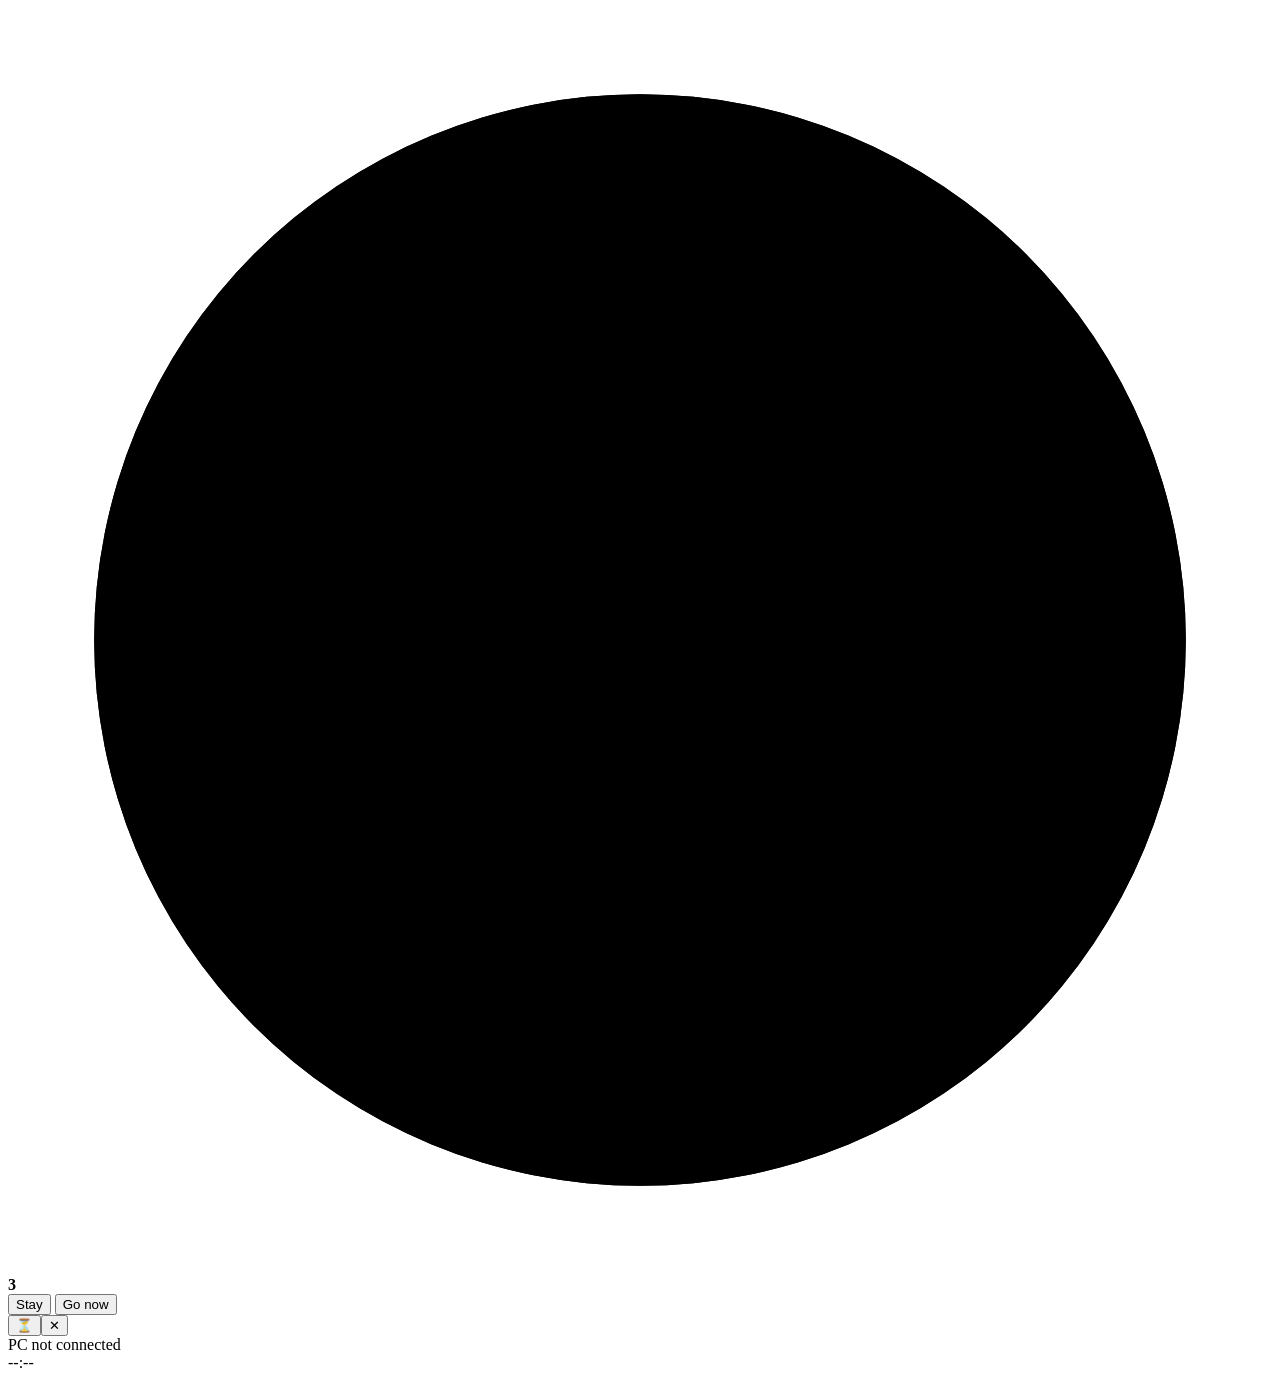
==== android/app/src/main/assets/www/index.html @ 737f58dc "Add Control Deck widgets and integrations for 0.8.0" ====
<!doctype html>
<html lang="en">
<head>
<meta charset="utf-8">
<meta name="viewport" content="width=device-width, initial-scale=1, maximum-scale=1, user-scalable=no, viewport-fit=cover">
<title>PhoneBox</title>
<link rel="stylesheet" href="style.css">
<link rel="stylesheet" href="controls.css">
</head>
<body>
<!-- Pages and widgets are built by main.js and widgets/*.js from the layout designed in the agent's settings page. -->
<div id="pager"></div>

<nav id="dots" title="All pages"></nav>
<div id="ptitle"></div>

<div id="overview" hidden>
  <div class="ov-head">All pages <small>tap one to jump · volume keys flip pages · long-press a page to come back here</small><span id="ovPcs"></span><button class="ov-pc" id="ovRules" hidden></button></div>
  <div id="ovGrid"></div>
</div>

<div class="p-sheet" id="pSheet" hidden>
  <div class="ps-head">
    <div class="p-ico" id="psIco"></div>
    <div class="ps-title"><b id="psTitle"></b><small id="psSub"></small></div>
    <button class="ps-btn danger" id="psAll">End all</button>
    <button class="ps-btn" id="psClose" aria-label="Close">✕</button>
  </div>
  <div class="ps-list" id="psList"></div>
</div>

<div id="approval" hidden>
  <div class="ap-card">
    <div class="ap-head"><span class="ap-logo">✳</span><span id="apSource">Claude Code</span><span class="ap-sep">·</span><span id="apProject"></span><span class="ap-count" id="apCount"></span></div>
    <div class="ap-tool" id="apTool"></div>
    <div class="ap-desc" id="apDesc"></div>
    <pre class="ap-detail" id="apDetail"></pre>
    <div class="ap-foot">
      <span class="ap-time" id="apTime"></span>
      <button class="ap-btn deny" id="apDeny">Deny</button>
      <button class="ap-btn allow" id="apAllow">Allow</button>
      <button class="ap-btn allow" id="apSkip" hidden>Got it</button>
    </div>
  </div>
</div>

<!-- calm page switching: countdown before a rule (or the idle return) changes the page, and a chip while it waits -->
<div id="navCard" role="status">
  <div class="nv-ring"><svg viewBox="0 0 44 44"><circle cx="22" cy="22" r="19"/><circle id="nvRing" cx="22" cy="22" r="19" pathLength="100"/></svg><b id="nvNum">3</b></div>
  <div class="nv-text"><b id="nvName"></b><span id="nvLine"></span><small id="nvDetail"></small></div>
  <button class="nv-btn" id="nvStay">Stay</button>
  <button class="nv-btn go" id="nvGo">Go now</button>
</div>
<div id="navChip"><button id="ncGo"><span>⏳</span><b id="ncText"></b><small id="ncWhy"></small></button><button id="ncX" aria-label="Dismiss">✕</button></div>

<div class="toast" id="toast"></div>
<div id="offline">PC not connected</div>
<div id="night"><div id="nClock">--:--</div><div id="nDate"></div></div>

<script type="module" src="main.js"></script>
</body>
</html>
---- android/app/src/main/assets/www/controls.css ----
.control-deck{gap:8px;min-width:0;overflow:hidden}.deck-list{display:flex;flex-direction:column;gap:8px;min-height:0;overflow:auto;flex:1}.deck-channel{background:#ffffff08;border:1px solid #ffffff12;border-radius:9px;padding:8px;display:flex;flex-direction:column;gap:6px;min-width:0}.deck-channel-name{font-size:13px;font-weight:650;white-space:nowrap;overflow:hidden;text-overflow:ellipsis}.deck-channel-foot,.deck-toolbar{display:flex;gap:6px;align-items:center;justify-content:space-between}.deck-value{font-variant-numeric:tabular-nums;font-size:20px;font-weight:700}.deck-button,.deck-hold{color:inherit;background:#ffffff0d;border:1px solid #ffffff20;border-radius:9px;padding:9px 10px;min-height:38px;font:inherit;cursor:pointer;touch-action:manipulation}.deck-button:active,.deck-hold.held{background:var(--accent,#60a5fa);color:#111827}.deck-button.selected,.deck-button[aria-pressed=true]{border-color:var(--accent,#60a5fa);background:#60a5fa25}.deck-button:disabled,.deck-hold:disabled{opacity:.4;cursor:default}.deck-slider{width:100%;min-width:0;accent-color:var(--accent,#60a5fa);height:25px;touch-action:pan-y}.deck-meter{height:5px;background:#ffffff10;border-radius:5px;overflow:hidden}.deck-meter i{display:block;width:100%;height:100%;background:linear-gradient(90deg,#34d399,#facc15 75%,#fb7185);transform-origin:left;transition:transform .15s linear}.deck-muted .deck-meter i{opacity:.25}.deck-actions{display:grid;grid-template-columns:repeat(auto-fit,minmax(94px,1fr));gap:7px;min-height:0;overflow:auto;flex:1}.deck-actions>.deck-button{display:flex;flex-direction:column;justify-content:center;align-items:center;gap:5px;min-height:64px}.deck-actions small{opacity:.6;font-size:11px}.deck-caption,.deck-empty{font-size:12px;line-height:1.5;color:var(--muted,#94a3b8)}.deck-empty{padding:12px;text-align:center;margin:auto}.deck-track{font-weight:700;font-size:clamp(15px,2.5vw,24px);overflow:hidden;text-overflow:ellipsis;white-space:nowrap}.deck-task{display:flex;flex-direction:column;gap:4px}.deck-task .deck-button:first-child{flex:1}.deck-hold{flex:1;min-height:46px;font-weight:700;user-select:none;-webkit-user-select:none;touch-action:none}.deck-offline{opacity:.6}.deck-offline::after{content:'Computer connection unavailable';font-size:11px;color:#fbbf24}.deck-vertical{display:grid;grid-template-columns:repeat(auto-fit,minmax(85px,1fr))}.deck-vertical .deck-channel{align-items:center}.deck-vertical .deck-slider{writing-mode:vertical-lr;direction:rtl;flex:1;height:100px;min-height:60px;width:28px}.deck-channel label{display:flex;align-items:center;gap:5px}.deck-channel label .deck-value{font-size:13px}

.deck-power-grid{display:flex;gap:8px;min-height:0}.deck-power-item{flex:1;min-width:0}.deck-overdue{color:var(--red,#ef4444)}
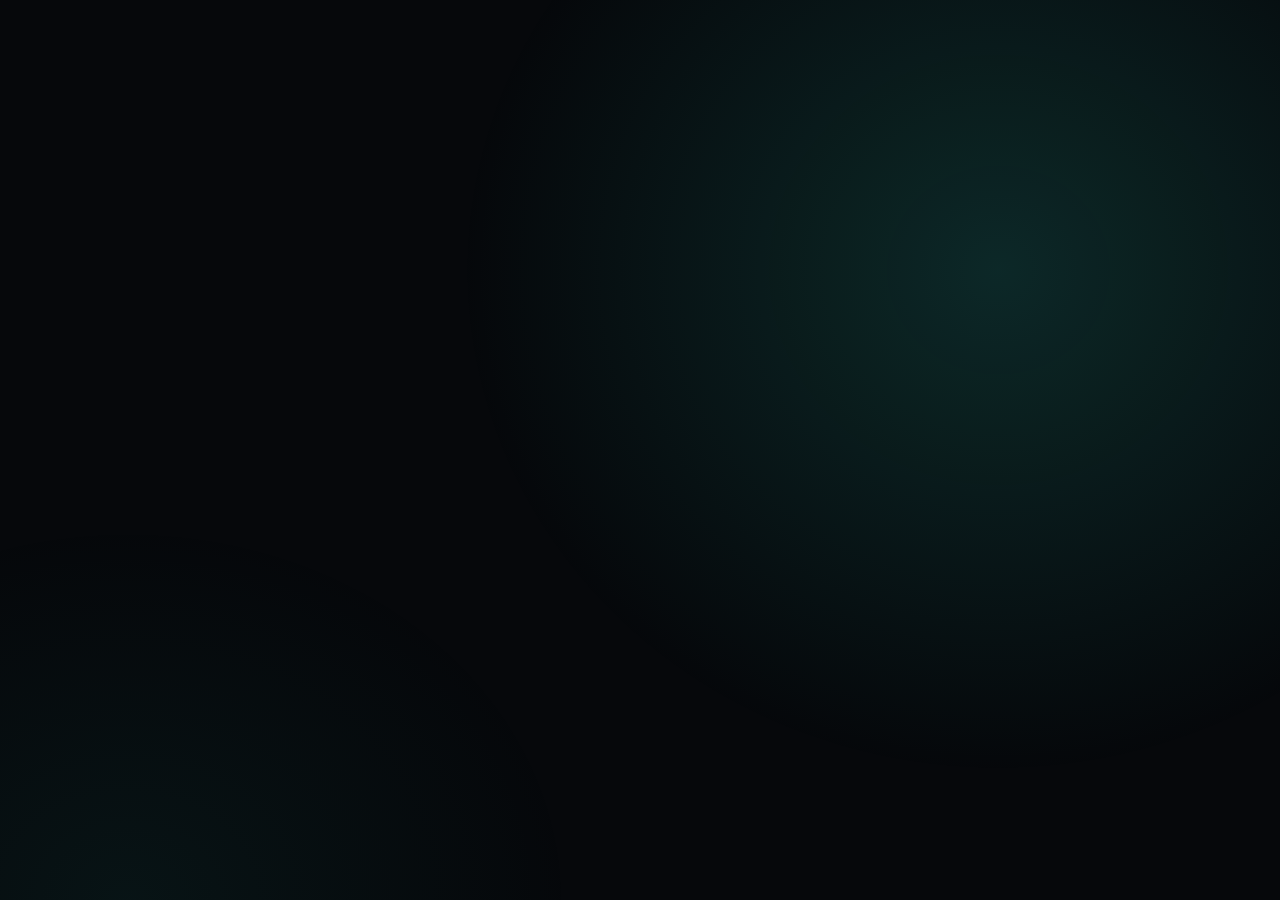
==== commit 372c9498: "feat(phone): detect outdated Android WebView and suggest updating Ajan: antigravity-alper" ====
--- a/android/app/src/main/assets/www/index.html
+++ b/android/app/src/main/assets/www/index.html
@@ -6,6 +6,7 @@
 <title>PhoneBox</title>
 <link rel="stylesheet" href="style.css">
 <link rel="stylesheet" href="controls.css">
+<link rel="stylesheet" href="appearance.css">
 </head>
 <body>
 <!-- Pages and widgets are built by main.js and widgets/*.js from the layout designed in the agent's settings page. -->
@@ -57,6 +58,27 @@
 <div id="offline">PC not connected</div>
 <div id="night"><div id="nClock">--:--</div><div id="nDate"></div></div>
 
+<div id="webviewWarn" hidden role="status" style="position:fixed;top:8px;left:8px;right:8px;z-index:90;align-items:center;gap:10px;padding:8px 12px;border-radius:10px;background:rgba(24,20,12,.94);border:1px solid rgba(245,158,11,.45);color:#fde68a;font:12.5px/1.35 system-ui,sans-serif">
+  <span style="flex:1">Outdated WebView — update Android System WebView or Google Chrome so widgets scale properly.</span>
+  <button id="webviewWarnClose" type="button" aria-label="Dismiss WebView notice" style="background:transparent;border:1px solid rgba(253,230,138,.35);color:inherit;border-radius:6px;padding:3px 8px;font:inherit;cursor:pointer">✕</button>
+</div>
+<script>
+(function () {
+  try {
+    if (/[?&]preview(?:[=&]|$)/.test(location.search)) return;
+    if (window.CSS && typeof CSS.supports === 'function' && CSS.supports('font-size', '1cqw')) return;
+    try { if (sessionStorage.getItem('pb-wv-dismissed') === '1') return; } catch (_) {}
+    var el = document.getElementById('webviewWarn'), btn = document.getElementById('webviewWarnClose');
+    if (!el) return;
+    el.hidden = false; el.style.display = 'flex';
+    if (btn) btn.onclick = function (e) {
+      e.stopPropagation();
+      el.style.display = ''; el.hidden = true;
+      try { sessionStorage.setItem('pb-wv-dismissed', '1'); } catch (_) {}
+    };
+  } catch (_) {}
+})();
+</script>
 <script type="module" src="main.js"></script>
 </body>
 </html>
--- a/android/app/src/main/assets/www/style.css
+++ b/android/app/src/main/assets/www/style.css
@@ -0,0 +1,974 @@
+:root {
+  --bg: #06080b;
+  --card: rgba(255, 255, 255, 0.045);
+  --card-hi: rgba(255, 255, 255, 0.075);
+  --line: rgba(255, 255, 255, 0.08);
+  --text: #eef2f6;
+  --muted: #8a94a3;
+  --dim: #5b6472;
+  --cpu: #2dd4bf;
+  --gpu: #84cc16;
+  --ram: #a78bfa;
+  --net: #f59e0b;
+  --up: #60a5fa;
+  --ok: #22c55e;
+  --err: #ef4444;
+  --ambient: 45, 212, 191;
+  --pad-l: max(14px, env(safe-area-inset-left));
+  --pad-r: max(14px, env(safe-area-inset-right));
+  color-scheme: dark;
+}
+
+/* themes (Settings › Display); --accent comes from the accent colour */
+body[data-theme="amoled"] { --bg: #000; --card: rgba(255, 255, 255, 0.035); --card-hi: rgba(255, 255, 255, 0.06); --line: rgba(255, 255, 255, 0.06); }
+body[data-theme="amoled"]::before { display: none; }
+body[data-theme="midnight"] { --bg: #060a17; --card: rgba(120, 150, 255, 0.07); --card-hi: rgba(120, 150, 255, 0.11); --line: rgba(140, 170, 255, 0.13); --muted: #8d97b8; }
+body[data-theme="warm"] { --bg: #0e0907; --card: rgba(255, 196, 150, 0.06); --card-hi: rgba(255, 196, 150, 0.1); --line: rgba(255, 196, 150, 0.1); --text: #f6ede5; --muted: #a8968a; --dim: #6f6259; }
+body[data-theme="graphite"] { --bg: #16181c; --card: rgba(255, 255, 255, 0.06); --card-hi: rgba(255, 255, 255, 0.09); --line: rgba(255, 255, 255, 0.1); }
+body[data-theme="graphite"]::before { opacity: .45; }
+#dots i.on { background: color-mix(in srgb, var(--accent, #fff) 55%, white); }
+
+* { box-sizing: border-box; margin: 0; padding: 0; }
+[hidden] { display: none !important; }
+
+html, body {
+  height: 100%;
+  overflow: hidden;
+  background: var(--bg);
+  color: var(--text);
+  font-family: Roboto, "Segoe UI", system-ui, sans-serif;
+  font-variant-numeric: tabular-nums;
+  -webkit-user-select: none;
+  user-select: none;
+  -webkit-tap-highlight-color: transparent;
+  -webkit-touch-callout: none;
+}
+
+body::before {
+  content: "";
+  position: fixed;
+  inset: 0;
+  background:
+    radial-gradient(60% 80% at 78% 30%, rgba(var(--ambient), 0.16), transparent 70%),
+    radial-gradient(50% 60% at 10% 100%, rgba(var(--ambient), 0.06), transparent 70%);
+  transition: background 1.2s ease;
+  pointer-events: none;
+}
+
+button { font: inherit; color: inherit; background: none; border: 0; }
+.muted { color: var(--muted); }
+.empty { width: 100%; height: 100%; display: grid; place-items: center; color: var(--muted); font-size: 13px; text-align: center; white-space: pre-line; padding: 8px; }
+
+/* ---------- pager & grid ---------- */
+#pager {
+  position: relative;
+  display: flex;
+  height: 100vh;
+  overflow-x: auto;
+  overflow-y: hidden;
+  scroll-snap-type: x mandatory;
+  scrollbar-width: none;
+  overscroll-behavior: contain;
+}
+#pager::-webkit-scrollbar { display: none; }
+#pager { transition: opacity .32s ease, filter .32s ease; }
+#pager.fade { opacity: 0; filter: blur(8px); }
+.page {
+  flex: 0 0 100vw;
+  height: 100vh;
+  scroll-snap-align: start;
+  scroll-snap-stop: always;
+  padding: 10px var(--pad-r) 17px var(--pad-l);
+}
+.grid {
+  height: 100%;
+  display: grid;
+  grid-template-columns: repeat(12, minmax(0, 1fr));
+  grid-template-rows: repeat(6, minmax(0, 1fr));
+  gap: 8px;
+}
+.w { position: relative; min-width: 0; min-height: 0; overflow: hidden; container-type: size; }
+.card { background: var(--card); border: 1px solid var(--line); border-radius: clamp(10px, 7cqmin, 20px); }
+
+.w-title { display: flex; align-items: baseline; gap: 8px; font-size: 11px; letter-spacing: .12em; text-transform: uppercase; font-weight: 700; color: var(--c, var(--muted)); white-space: nowrap; overflow: hidden; }
+.w-sub { margin-left: auto; font-size: 10.5px; letter-spacing: 0; text-transform: none; font-weight: 400; color: var(--dim); overflow: hidden; text-overflow: ellipsis; }
+.mini-btn { margin-left: auto; font-size: 10.5px; letter-spacing: 0; text-transform: none; font-weight: 600; color: var(--muted); padding: 2px 8px; border-radius: 6px; background: rgba(255, 255, 255, .07); }
+
+/* ---------- dots, page title, overview ---------- */
+#dots {
+  position: fixed; left: 50%; bottom: 0; transform: translateX(-50%);
+  display: flex; gap: 7px; padding: 6px 14px 5px; z-index: 6;
+}
+#dots i { width: 6px; height: 6px; border-radius: 3px; background: rgba(255, 255, 255, 0.22); transition: width .25s, background .25s; }
+#dots i.on { width: 16px; background: rgba(255, 255, 255, 0.7); }
+
+#ptitle {
+  position: fixed; left: 50%; top: 10px; transform: translate(-50%, -8px); z-index: 7;
+  padding: 5px 14px; border-radius: 99px; font-size: 13px; font-weight: 600;
+  background: rgba(20, 24, 30, .92); border: 1px solid var(--line);
+  opacity: 0; pointer-events: none; transition: opacity .2s, transform .2s;
+}
+#ptitle.on { opacity: 1; transform: translate(-50%, 0); }
+
+#overview {
+  position: fixed; inset: 0; z-index: 15; padding: 12px var(--pad-r) 14px var(--pad-l);
+  background: #06080b; display: flex; flex-direction: column; gap: 10px;
+}
+.ov-head { font-size: 15px; font-weight: 700; display: flex; align-items: baseline; gap: 4px; }
+.ov-head small { font-size: 11.5px; font-weight: 400; color: var(--muted); margin-left: 8px; }
+#ovGrid { flex: 1; min-height: 0; display: grid; grid-template-columns: repeat(var(--n, 4), minmax(0, 1fr)); grid-auto-rows: minmax(0, 1fr); gap: 10px; overflow-y: auto; }
+.ov-tile {
+  display: flex; flex-direction: column; gap: 5px; padding: 7px; border-radius: 14px; min-height: 0;
+  background: #10141a; border: 1px solid var(--line); text-align: left;
+}
+#ovPcs { margin-left: auto; display: flex; gap: 6px; }
+.ov-pc { border: 1px solid var(--line); background: var(--card); color: var(--text); border-radius: 999px; padding: 5px 12px; font: inherit; font-size: 13px; }
+.ov-pc.on { border-color: rgba(var(--ambient), .8); background: rgba(var(--ambient), .16); font-weight: 600; }
+.ov-tile.on { border-color: rgba(var(--ambient), .8); box-shadow: 0 0 0 2px rgba(var(--ambient), .25); }
+.ov-tile:active { transform: scale(.97); }
+.ov-map { flex: 1; min-height: 28px; display: grid; grid-template-columns: repeat(12, 1fr); grid-template-rows: repeat(6, 1fr); gap: 2px; }
+.ov-map span { background: rgba(255, 255, 255, .07); border-radius: 4px; display: grid; place-items: center; font-size: 11px; overflow: hidden; }
+.ov-name { font-size: 12.5px; white-space: nowrap; overflow: hidden; text-overflow: ellipsis; }
+.ov-name b { color: var(--muted); font-weight: 600; }
+
+#offline {
+  position: fixed; top: 8px; right: var(--pad-r); z-index: 6; display: none;
+  font-size: 11.5px; padding: 3px 10px; border-radius: 99px; background: rgba(239, 68, 68, .18); color: #fca5a5;
+}
+body.offline #offline { display: block; }
+
+/* ---------- calm page switching ---------- */
+#navCard {
+  position: fixed; z-index: 18; left: 50%; bottom: 22px; transform: translate(-50%, 30px);
+  display: flex; align-items: center; gap: 14px; width: max-content; max-width: min(760px, 94vw);
+  padding: 12px 14px 12px 12px; border-radius: 18px;
+  background: rgba(16, 20, 26, .97); border: 1px solid rgba(var(--ambient), .45);
+  box-shadow: 0 12px 40px rgba(0, 0, 0, .55), 0 0 0 1px rgba(0, 0, 0, .4);
+  opacity: 0; pointer-events: none; transition: opacity .3s, transform .3s;
+}
+#navCard.on { opacity: 1; transform: translate(-50%, 0); pointer-events: auto; }
+.nv-ring { position: relative; width: 52px; height: 52px; flex: 0 0 auto; display: grid; place-items: center; }
+.nv-ring svg { position: absolute; inset: 0; transform: rotate(-90deg); }
+.nv-ring circle { fill: none; stroke: rgba(255, 255, 255, .1); stroke-width: 3.5; }
+.nv-ring #nvRing { stroke: rgb(var(--ambient)); stroke-linecap: round; stroke-dasharray: 100; stroke-dashoffset: 0; }
+.nv-ring b { font-size: 24px; font-weight: 700; font-variant-numeric: tabular-nums; }
+@keyframes nav-ring { from { stroke-dashoffset: 0; } to { stroke-dashoffset: 100; } }
+.nv-text { display: flex; flex-direction: column; min-width: 0; flex: 1; }
+.nv-text b { font-size: 15px; white-space: nowrap; overflow: hidden; text-overflow: ellipsis; }
+.nv-text span { font-size: 13.5px; color: var(--muted); white-space: nowrap; overflow: hidden; text-overflow: ellipsis; }
+.nv-text small { font-size: 12px; color: var(--muted); opacity: .8; white-space: nowrap; overflow: hidden; text-overflow: ellipsis; }
+.nv-text small:empty { display: none; }
+.nv-btn { flex: 0 0 auto; padding: 10px 16px; border-radius: 12px; font-size: 14px; font-weight: 600; background: rgba(255, 255, 255, .08); }
+.nv-btn.go { background: rgba(var(--ambient), .22); color: #fff; }
+.nv-btn:active { transform: scale(.96); }
+#navChip {
+  position: fixed; z-index: 17; top: 8px; left: 50%; transform: translate(-50%, -40px);
+  display: flex; align-items: center; gap: 2px; width: max-content; max-width: 86vw; border-radius: 999px;
+  background: rgba(16, 20, 26, .95); border: 1px solid var(--line);
+  opacity: 0; pointer-events: none; transition: opacity .3s, transform .3s;
+}
+#navChip.on { opacity: 1; transform: translate(-50%, 0); pointer-events: auto; }
+#navChip button { display: flex; align-items: center; gap: 7px; padding: 5px 6px 5px 12px; font-size: 12.5px; min-width: 0; }
+#navChip b { font-weight: 600; white-space: nowrap; overflow: hidden; text-overflow: ellipsis; }
+#navChip small { color: var(--muted); white-space: nowrap; }
+#ncX { padding: 5px 12px 5px 6px !important; color: var(--muted); }
+body.night #navCard, body.night #navChip { display: none; }
+
+.toast {
+  position: fixed; z-index: 20; left: 50%; bottom: 24px; transform: translate(-50%, 20px);
+  display: flex; flex-direction: column; align-items: center; max-width: 80vw;
+  padding: 8px 16px; border-radius: 12px; font-size: 13px;
+  background: rgba(20, 24, 30, .97); border: 1px solid var(--line);
+  opacity: 0; pointer-events: none; transition: opacity .25s, transform .25s;
+}
+.toast span { white-space: nowrap; overflow: hidden; text-overflow: ellipsis; max-width: 100%; }
+.toast b { font-size: 13.5px; }
+.toast.on { opacity: 1; transform: translate(-50%, 0); }
+.toast.err { border-color: rgba(239, 68, 68, .5); color: #fecaca; }
+.toast.ok { border-color: rgba(34, 197, 94, .5); color: #bbf7d0; }
+.toast.warn { border-color: rgba(245, 158, 11, .5); color: #fde68a; }
+
+/* ---------- clock ---------- */
+.w-clock { display: flex; flex-direction: column; justify-content: center; padding-left: 2px; }
+.status { font-size: 11.5px; font-size: clamp(10px, 5cqh, 12.5px); color: var(--muted); display: flex; align-items: center; gap: 5px; letter-spacing: .02em; white-space: nowrap; overflow: hidden; }
+.status .sep { color: var(--dim); }
+.status .qm b { font-weight: 600; }
+.status .qm .sep { margin-right: 5px; }
+.status .smini { color: #fca5a5; font-weight: 600; }
+.status .upd { color: #93c5fd; font-weight: 600; }
+.dot { width: 7px; height: 7px; flex: 0 0 7px; border-radius: 50%; background: var(--dim); transition: background .3s; }
+.dot.on { background: var(--ok); box-shadow: 0 0 8px rgba(34, 197, 94, .7); }
+.dot.off { background: var(--err); }
+.clock {
+  font-weight: 200;
+  font-size: calc(var(--tf, .6) * 24vw);
+  font-size: min(calc(var(--tf, .6) * 100cqh), 30cqw);
+  line-height: .95; letter-spacing: -0.04em; margin-left: -.03em;
+  display: flex; align-items: flex-start;
+}
+.clock .colon { opacity: .55; margin: 0 .01em; animation: blink 2s steps(1) infinite; }
+.clock .sec { font-size: .2em; font-weight: 400; color: var(--muted); letter-spacing: 0; margin: .5em 0 0 .45em; }
+.clock .sec:empty { display: none; }
+@keyframes blink { 50% { opacity: .2; } }
+.date { font-size: 15px; font-size: clamp(11px, 7.5cqh, 19px); color: #c9d1db; margin-top: 1px; white-space: nowrap; overflow: hidden; text-overflow: ellipsis; }
+.wx { display: flex; align-items: center; gap: 8px; margin-top: 6px; margin-top: clamp(2px, 4cqh, 14px); min-width: 0; }
+.wx-icon { font-size: 26px; font-size: clamp(18px, 13cqh, 34px); line-height: 1; }
+.wx-temp { font-size: 26px; font-size: clamp(18px, 13cqh, 34px); font-weight: 300; letter-spacing: -0.02em; }
+.wx-meta { display: flex; flex-direction: column; font-size: 11.5px; font-size: clamp(10px, 5.4cqh, 13px); line-height: 1.35; min-width: 0; }
+.wx-meta span { white-space: nowrap; overflow: hidden; text-overflow: ellipsis; }
+@container (max-height: 80px) { .w-clock .date, .w-clock .wx-meta { display: none; } }
+
+/* ---------- weather & forecast ---------- */
+.w-weather { display: flex; align-items: center; padding: 0 clamp(8px, 6cqmin, 18px); }
+.w-weather .wx { margin: 0; gap: 3cqw; }
+.w-weather .wx-icon, .w-weather .wx-temp { font-size: min(40cqh, 18cqw); }
+.w-weather .wx-meta { font-size: clamp(10px, 13cqh, 15px); }
+.w-forecast { padding: 9px 11px; display: flex; flex-direction: column; gap: 4px; }
+.fc { flex: 1; min-height: 0; display: flex; }
+.fc-i { flex: 1; min-width: 0; display: flex; flex-direction: column; align-items: center; justify-content: space-evenly; font-size: clamp(10px, 8cqh, 14px); }
+.fc-t { color: var(--muted); font-size: .85em; white-space: nowrap; }
+.fc-ic { font-size: 1.6em; line-height: 1.1; }
+.fc-v { font-weight: 500; white-space: nowrap; }
+.fc-v small { color: var(--muted); font-weight: 400; }
+.fc-r { font-size: .78em; color: #7dd3fc; min-height: 1.1em; white-space: nowrap; }
+.fc.vert { flex-direction: column; }
+.fc.vert .fc-i { flex-direction: row; justify-content: space-between; gap: 6px; }
+.fc.vert .fc-ic { font-size: 1.2em; }
+
+/* ---------- media ---------- */
+.w-media { padding: clamp(8px, 4cqh, 16px) clamp(10px, 3cqw, 18px); display: flex; flex-direction: column; justify-content: space-between; gap: 4px; }
+.m-top { display: flex; gap: clamp(8px, 3cqw, 18px); min-width: 0; min-height: 0; flex: 1; align-items: center; }
+.art-wrap {
+  position: relative; flex: 0 0 auto;
+  height: min(58cqh, 34cqw); max-height: 100%; aspect-ratio: 1;
+  border-radius: clamp(8px, 6cqh, 18px); overflow: hidden;
+  background: linear-gradient(135deg, rgba(var(--ambient), .35), rgba(255, 255, 255, .04));
+  box-shadow: 0 8px 24px rgba(0, 0, 0, .45);
+}
+.art-wrap img { position: absolute; inset: 0; width: 100%; height: 100%; object-fit: cover; opacity: 0; transition: opacity .5s; }
+.art-wrap img.on { opacity: 1; }
+.art-ph { position: absolute; inset: 0; display: grid; place-items: center; font-size: 34px; color: rgba(255, 255, 255, .5); }
+.m-text { min-width: 0; display: flex; flex-direction: column; justify-content: center; gap: 3px; }
+.m-app { display: flex; align-items: center; gap: 5px; font-size: clamp(9px, 4.5cqh, 13px); letter-spacing: .12em; text-transform: uppercase; color: rgb(var(--ambient)); font-weight: 600; }
+.m-source-icon { display: inline-flex; flex: 0 0 auto; }
+.m-source-icon:empty { display: none; }
+.m-source-icon svg { width: 1.25em; height: 1.25em; display: block; }
+.m-title { font-size: clamp(13px, 9cqh, 30px); font-weight: 600; line-height: 1.2; display: -webkit-box; -webkit-line-clamp: 2; -webkit-box-orient: vertical; overflow: hidden; }
+.m-artist { font-size: clamp(11px, 6cqh, 19px); color: var(--muted); white-space: nowrap; overflow: hidden; text-overflow: ellipsis; }
+.bar { position: relative; height: 18px; display: flex; align-items: center; }
+.bar::before { content: ""; position: absolute; left: 0; right: 0; height: 4px; border-radius: 2px; background: rgba(255, 255, 255, .12); }
+.fill { position: relative; height: 4px; border-radius: 2px; background: var(--text); width: 0; }
+.fill::after { content: ""; position: absolute; right: -5px; top: -3px; width: 10px; height: 10px; border-radius: 50%; background: var(--text); }
+.times { display: flex; justify-content: space-between; font-size: 11px; color: var(--muted); margin-top: -1px; }
+.m-controls { display: flex; align-items: center; gap: 4px; }
+.ic { width: 44px; height: 44px; flex: 0 0 auto; display: grid; place-items: center; border-radius: 50%; transition: transform .12s, background .2s; }
+.ic svg { width: 24px; height: 24px; fill: currentColor; }
+.ic:active { transform: scale(.88); background: var(--card-hi); }
+.ic.play { width: 50px; height: 50px; background: var(--text); color: #0b0d10; }
+.ic.play svg { width: 26px; height: 26px; }
+.ic.sm { width: 34px; height: 34px; }
+.ic.sm svg { width: 20px; height: 20px; }
+.i-pause, .playing .i-play { display: none; }
+.playing .i-pause { display: block; }
+.i-mute, .muted-on .i-vol { display: none; }
+.muted-on .i-mute { display: block; color: var(--err); }
+.vol { flex: 1; display: flex; align-items: center; gap: 4px; margin-left: 4px; min-width: 0; }
+.vol-val { font-size: 11px; color: var(--muted); width: 22px; text-align: right; }
+.volume-unavailable .volr, .w-volume.unavailable .vb { opacity: .35; pointer-events: none; }
+.w-volume.unavailable .vb-v { color: var(--muted); }
+input[type=range] { -webkit-appearance: none; appearance: none; flex: 1; min-width: 0; height: 28px; background: transparent; }
+input[type=range]::-webkit-slider-runnable-track { height: 4px; border-radius: 2px; background: linear-gradient(to right, var(--text) var(--p, 50%), rgba(255, 255, 255, .14) var(--p, 50%)); }
+input[type=range]::-webkit-slider-thumb { -webkit-appearance: none; width: 16px; height: 16px; border-radius: 50%; background: var(--text); margin-top: -6px; box-shadow: 0 1px 4px rgba(0, 0, 0, .5); }
+.w-media.idle .m-progress, .w-media.idle .m-controls .ic:not(.play) { opacity: .35; }
+.offline-msg {
+  position: absolute; inset: 0; display: none; flex-direction: column; align-items: center; justify-content: center; gap: 6px;
+  text-align: center; padding: 16px; background: rgba(6, 8, 11, .85); font-size: 12.5px; color: var(--muted);
+}
+.offline-msg b { font-size: 15px; color: var(--text); font-weight: 600; }
+body.offline .offline-msg { display: flex; }
+@container (max-height: 150px) { .w-media .m-progress { display: none; } }
+@container (max-height: 110px) { .w-media .m-top { display: none; } .w-media { justify-content: center; } }
+@container (max-width: 250px) { .w-media .vol { display: none; } }
+@container (min-height: 230px) and (min-width: 420px) { .w-media .ic.play { width: 62px; height: 62px; } .w-media .ic { width: 52px; height: 52px; } }
+
+/* ---------- metric tile ---------- */
+.w-stat { padding: clamp(5px, 9cqh, 10px) clamp(8px, 6cqw, 12px); }
+.w-stat canvas { position: absolute; left: 0; right: 0; bottom: 0; width: 100%; height: 52%; opacity: .5; }
+.w-stat .t-val, .w-stat .t-sub { text-shadow: 0 1px 6px rgba(0, 0, 0, .9); }
+.t-label { position: relative; font-size: clamp(9px, 12cqh, 11px); letter-spacing: .14em; color: var(--c); font-weight: 700; white-space: nowrap; }
+.t-val { position: relative; margin-top: 1px; white-space: nowrap; }
+.t-val b { font-size: clamp(16px, 30cqh, 40px); font-weight: 500; letter-spacing: -0.02em; }
+.t-val small { font-size: clamp(10px, 14cqh, 15px); color: var(--muted); margin-left: 2px; }
+.t-sub { position: relative; font-size: clamp(9.5px, 13cqh, 13px); color: var(--muted); white-space: nowrap; overflow: hidden; text-overflow: ellipsis; }
+@container (max-height: 60px) { .w-stat .t-sub { display: none; } }
+
+/* ---------- gauge (also pomodoro and pushed gauges) ---------- */
+.w-gauge, .w-pomodoro { display: flex; flex-direction: column; align-items: center; justify-content: center; padding: 6px; gap: 1px; }
+.g-dial { position: relative; height: min(66cqh, 88cqw); aspect-ratio: 1; flex: 0 0 auto; }
+.g-dial svg { width: 100%; height: 100%; transform: rotate(-90deg); overflow: visible; }
+.g-dial .bg, .q-dial .bg { fill: none; stroke: rgba(255, 255, 255, .08); stroke-width: 9; }
+.g-dial .fg, .q-dial .fg { fill: none; stroke: var(--qc, var(--q)); stroke-width: 9; stroke-linecap: round; transition: stroke-dashoffset .8s ease; filter: drop-shadow(0 0 6px color-mix(in srgb, var(--qc, var(--q)) 50%, transparent)); }
+.g-val { position: absolute; inset: 0; display: flex; align-items: center; justify-content: center; font-size: min(15cqh, 22cqw); font-weight: 500; letter-spacing: -0.02em; white-space: nowrap; }
+.g-val small { font-size: .5em; color: var(--muted); margin-left: 1px; }
+.g-label { font-size: clamp(9px, 6cqh, 13px); letter-spacing: .12em; font-weight: 700; color: var(--q, var(--text)); white-space: nowrap; }
+.g-sub { font-size: clamp(9px, 5.4cqh, 12px); color: var(--muted); white-space: nowrap; overflow: hidden; text-overflow: ellipsis; max-width: 100%; text-align: center; }
+@container (max-height: 120px) { .w-gauge .g-sub { display: none; } .w-gauge .g-dial { height: 72cqh; } }
+
+/* ---------- chart & meters ---------- */
+.w-chart, .w-meters { padding: 9px 12px 0; display: flex; flex-direction: column; }
+.w-meters { padding-bottom: 10px; }
+.s-head { display: flex; justify-content: space-between; align-items: baseline; gap: 10px; }
+.s-label { font-size: 11px; letter-spacing: .14em; text-transform: uppercase; font-weight: 700; color: var(--c); white-space: nowrap; }
+.s-name { font-size: 11px; color: var(--muted); white-space: nowrap; overflow: hidden; text-overflow: ellipsis; }
+.s-main { display: flex; align-items: baseline; gap: 3px; margin-top: 1px; min-width: 0; }
+.s-main b { font-size: clamp(18px, 15cqh, 34px); font-weight: 500; letter-spacing: -0.02em; }
+.s-main small { font-size: 12.5px; color: var(--muted); }
+.s-main .multi { font-size: 12px; margin-right: 12px; white-space: nowrap; }
+.s-main .multi b { font-size: clamp(13px, 10cqh, 20px); font-weight: 600; }
+.chips { margin-left: auto; display: flex; gap: 5px; flex-wrap: wrap; justify-content: flex-end; overflow: hidden; }
+.chip { font-size: 11px; padding: 3px 7px; border-radius: 8px; background: rgba(255, 255, 255, .06); color: #cdd5df; white-space: nowrap; }
+.w-chart canvas { flex: 1; width: calc(100% + 24px); margin: 4px -12px 0; min-height: 0; }
+.meters { display: flex; flex-direction: column; gap: 6px; margin-top: 8px; flex: 1; justify-content: space-evenly; min-height: 0; }
+.m-row { display: flex; justify-content: space-between; font-size: 11.5px; color: var(--muted); margin-bottom: 3px; }
+.m-row span:last-child { color: #d5dce5; }
+.track { height: 6px; border-radius: 3px; background: rgba(255, 255, 255, .08); overflow: hidden; }
+.track i { display: block; height: 100%; width: 0; border-radius: 3px; background: var(--c, var(--cpu)); transition: width .6s ease; }
+.disks { display: grid; grid-template-columns: repeat(auto-fit, minmax(70px, 1fr)); gap: 8px; }
+
+/* ---------- AI quotas ---------- */
+.w-quotas { background: none; border: 0; }
+.q-grid { height: 100%; display: flex; gap: 10px; }
+.q-card {
+  position: relative; display: flex; flex-direction: column; padding: 10px 14px; min-width: 0; overflow: hidden;
+  border: 1px solid var(--line); border-radius: 18px;
+  background: radial-gradient(90% 70% at 50% 0%, color-mix(in srgb, var(--q) 13%, transparent), transparent 70%), var(--card);
+}
+.q-head { display: flex; align-items: baseline; gap: 8px; min-width: 0; }
+.q-logo { font-size: 17px; color: var(--q); line-height: 1; align-self: center; }
+.q-name { font-size: 15px; font-weight: 700; }
+.q-plan { font-size: 11px; color: var(--q); background: color-mix(in srgb, var(--q) 15%, transparent); padding: 2px 8px; border-radius: 7px; font-weight: 600; white-space: nowrap; }
+.q-upd { margin-left: auto; font-size: 11px; color: var(--dim); white-space: nowrap; }
+.q-rings { flex: 1; display: flex; justify-content: space-around; align-items: center; gap: 8px; min-height: 0; }
+.q-ring { display: flex; flex-direction: column; align-items: center; min-width: 0; flex: 1; }
+.q-dial { position: relative; width: min(50cqh, 170px); max-width: 100%; aspect-ratio: 1; }
+.q-dial svg { width: 100%; height: 100%; transform: rotate(-90deg); overflow: visible; }
+.q-dial .pace { stroke: rgba(255, 255, 255, .85); stroke-width: 2.5; stroke-linecap: round; }
+.q-pct { position: absolute; inset: 0; display: flex; align-items: center; justify-content: center; font-size: min(10cqh, 28px); font-weight: 500; letter-spacing: -0.02em; }
+.q-pct small { font-size: .45em; color: var(--muted); margin-left: 1px; }
+.q-label { font-size: 12px; font-weight: 600; margin-top: 5px; text-align: center; white-space: nowrap; }
+.q-left { font-size: 11px; font-weight: 650; color: #86efac; text-align: center; }
+.q-reset { font-size: 11px; color: var(--muted); text-align: center; white-space: nowrap; }
+.q-pace { font-size: 11px; margin-top: 2px; text-align: center; white-space: nowrap; color: var(--muted); }
+.q-pace.fast { color: #fbbf24; }
+.q-pace.over { color: #f87171; }
+.q-pace.calm { color: #86efac; }
+.q-foot { font-size: 11.5px; color: var(--muted); display: flex; justify-content: space-between; gap: 10px; }
+.q-details { display: grid; gap: 2px; padding: 5px 0; border-top: 1px solid var(--line); font-size: 10.5px; min-width: 0; }
+.q-detail { display: flex; justify-content: space-between; gap: 6px; min-width: 0; color: var(--muted); }
+.q-detail strong { color: var(--text); font-weight: 600; overflow: hidden; text-overflow: ellipsis; white-space: nowrap; }
+.q-breakdown { white-space: nowrap; overflow: hidden; text-overflow: ellipsis; }
+.q-alert { color: #f87171; font-weight: 700; }
+.q-foot .q-err { color: #fca5a5; white-space: nowrap; overflow: hidden; text-overflow: ellipsis; }
+@container (max-height: 200px) { .q-reset, .q-pace, .q-foot, .q-details { display: none; } .q-dial { width: min(58cqh, 124px); } }
+@container (max-width: 420px) { .q-grid { flex-direction: column; } }
+
+/* ---------- sessions & GitHub ---------- */
+.w-sessions, .w-github { padding: 10px 12px; display: flex; flex-direction: column; }
+.w-head { display: flex; align-items: baseline; gap: 10px; margin-bottom: 8px; min-width: 0; }
+.w-sum { font-size: 11.5px; color: var(--muted); flex: 1; white-space: nowrap; overflow: hidden; text-overflow: ellipsis; }
+.s-list { flex: 1; display: grid; grid-template-columns: repeat(auto-fill, minmax(165px, 1fr)); grid-auto-rows: 44px; gap: 6px 8px; overflow-y: auto; align-content: start; }
+.sess { display: flex; align-items: center; gap: 8px; padding: 0 10px; border-radius: 10px; background: rgba(255, 255, 255, .035); border: 1px solid transparent; min-width: 0; color: var(--text); font: inherit; text-align: left; cursor: pointer; }
+.sess:focus-visible { outline: 2px solid var(--accent); }
+.sess .st { width: 8px; height: 8px; border-radius: 50%; flex: 0 0 8px; background: var(--dim); }
+.sess.busy .st { background: #f59e0b; box-shadow: 0 0 8px #f59e0b; animation: pulse 1.2s ease-in-out infinite; }
+.sess.shell .st { background: #60a5fa; box-shadow: 0 0 6px #60a5fa; animation: pulse 1.6s ease-in-out infinite; }
+.sess.waiting { border-color: rgba(239, 68, 68, .45); background: rgba(239, 68, 68, .1); }
+.sess.waiting .st { background: #ef4444; box-shadow: 0 0 10px #ef4444; animation: pulse .8s ease-in-out infinite; }
+.sess.idle { opacity: .62; }
+@keyframes pulse { 50% { opacity: .35; } }
+.sess .tl { font-size: 12px; width: 14px; text-align: center; flex: 0 0 14px; }
+.sess .tl.claude { color: #d97757; }
+.sess .tl.codex { color: #e5e7eb; }
+.sess-main { flex: 1; min-width: 0; display: flex; flex-direction: column; }
+.sess .nm { min-width: 0; font-size: 12.5px; font-weight: 600; white-space: nowrap; overflow: hidden; text-overflow: ellipsis; }
+.sess-meta { font-size: 10px; color: var(--muted); white-space: nowrap; overflow: hidden; text-overflow: ellipsis; }
+.sess .ds { font-size: 11px; color: var(--muted); white-space: nowrap; text-align: right; }
+.sess.waiting .ds { color: #fca5a5; }
+.sess.busy .ds { color: #fcd34d; }
+.session-backdrop { position: fixed; inset: 0; z-index: 22; display: flex; align-items: center; justify-content: center; padding: 16px; background: rgba(3, 5, 9, .78); }
+.session-panel { width: min(460px, 100%); max-height: calc(100vh - 32px); overflow-y: auto; padding: 18px; border: 1px solid var(--line); border-radius: 18px; background: #1b1f26; box-shadow: 0 20px 60px #0009; }
+.session-panel-head { position: sticky; top: 0; z-index: 1; display: flex; align-items: center; justify-content: space-between; padding: 6px 0; background: #1b1f26; color: var(--muted); font-size: 12px; }
+.session-panel h2 { margin: 6px 0 14px; font-size: 20px; overflow-wrap: anywhere; }
+.session-close { border: 0; background: transparent; color: var(--text); font-size: 20px; padding: 2px 8px; cursor: pointer; }
+.session-detail-row { display: flex; justify-content: space-between; gap: 12px; padding: 6px 0; border-top: 1px solid var(--line); font-size: 12px; }
+.session-detail-row span { color: var(--muted); }
+.session-detail-row strong { font-weight: 600; text-align: right; overflow-wrap: anywhere; }
+.session-note { margin: 12px 0 0; color: var(--dim); font-size: 11px; }
+.gh-bell { font-size: 11.5px; padding: 2px 8px; border-radius: 8px; background: rgba(255, 255, 255, .08); white-space: nowrap; }
+.gh-sec { display: flex; justify-content: space-between; font-size: 10.5px; letter-spacing: .1em; text-transform: uppercase; color: var(--muted); margin: 3px 0; font-weight: 600; }
+.gh-sec b { color: var(--text); }
+.gh-list { display: flex; flex-direction: column; gap: 3px; margin-bottom: 5px; }
+.gh-pr { display: flex; align-items: center; gap: 7px; font-size: 12px; min-width: 0; height: 22px; }
+.gh-pr .ci { width: 14px; flex: 0 0 14px; text-align: center; font-size: 11px; font-weight: 700; }
+.gh-pr .ci.SUCCESS { color: #4ade80; }
+.gh-pr .ci.FAILURE, .gh-pr .ci.ERROR { color: #f87171; }
+.gh-pr .ci.PENDING, .gh-pr .ci.EXPECTED { color: #fbbf24; }
+.gh-pr .ci.none { color: var(--dim); }
+.gh-pr .rp { color: var(--muted); white-space: nowrap; flex: 0 0 auto; max-width: 42%; overflow: hidden; text-overflow: ellipsis; }
+.gh-pr .tt { flex: 1; min-width: 0; white-space: nowrap; overflow: hidden; text-overflow: ellipsis; }
+.gh-pr .rv { font-size: 10px; padding: 1px 5px; border-radius: 5px; flex: 0 0 auto; }
+.gh-pr .rv.APPROVED { background: rgba(74, 222, 128, .15); color: #86efac; }
+.gh-pr .rv.CHANGES_REQUESTED { background: rgba(248, 113, 113, .15); color: #fca5a5; }
+.gh-pr.draft .tt { color: var(--muted); font-style: italic; }
+.gh-err { font-size: 11px; color: #fca5a5; margin-top: auto; }
+
+/* ---------- processes ---------- */
+.w-processes { background: none; border: 0; display: flex; flex-direction: column; gap: 8px; }
+.p-head { display: flex; align-items: center; gap: 12px; height: 30px; flex: 0 0 auto; min-width: 0; }
+.p-sum { font-size: 12px; color: var(--muted); flex: 1; white-space: nowrap; overflow: hidden; text-overflow: ellipsis; }
+.seg { display: flex; background: rgba(255, 255, 255, .06); border-radius: 10px; padding: 3px; }
+.seg button { font-size: 12px; font-weight: 600; padding: 5px 14px; border-radius: 8px; color: var(--muted); }
+.seg button.on { background: rgba(255, 255, 255, .14); color: var(--text); }
+.p-grid { flex: 1; display: grid; gap: 7px 10px; min-height: 0; }
+.proc { position: relative; overflow: hidden; display: flex; align-items: center; gap: 10px; padding: 0 12px; border-radius: 12px; background: var(--card); border: 1px solid var(--line); min-width: 0; }
+.proc:active { background: var(--card-hi); }
+.p-ico { width: 24px; height: 24px; flex: 0 0 24px; border-radius: 6px; display: grid; place-items: center; font-size: 12px; font-weight: 700; color: #0b0d10; position: relative; overflow: hidden; }
+.p-ico img { position: absolute; inset: 0; width: 100%; height: 100%; object-fit: contain; background: transparent; }
+.p-info { flex: 1; min-width: 0; display: flex; flex-direction: column; gap: 4px; }
+.p-title { font-size: 13.5px; font-weight: 500; white-space: nowrap; overflow: hidden; text-overflow: ellipsis; }
+.p-title .p-count { font-size: 11px; color: var(--muted); font-weight: 400; margin-left: 4px; }
+.p-title .p-lock { font-size: 10px; margin-left: 4px; opacity: .6; }
+.p-bar { height: 3px; border-radius: 2px; background: rgba(255, 255, 255, .07); overflow: hidden; }
+.p-bar i { display: block; height: 100%; width: 0; background: #f472b6; border-radius: 2px; transition: width .5s ease; }
+.p-nums { text-align: right; flex: 0 0 auto; display: flex; flex-direction: column; line-height: 1.15; }
+.p-nums b { font-size: 14px; font-weight: 600; }
+.p-nums small { font-size: 11px; color: var(--muted); }
+
+/* instance sheet: pick one process or all of them */
+.p-sheet {
+  position: fixed; z-index: 12; inset: 10px var(--pad-r) 18px var(--pad-l);
+  display: flex; flex-direction: column; padding: 12px 14px;
+  background: #0c0e12; border: 1px solid var(--line); border-radius: 18px; isolation: isolate;
+  box-shadow: 0 10px 40px rgba(0, 0, 0, .6);
+}
+.ps-head { display: flex; align-items: center; gap: 10px; margin-bottom: 10px; }
+.ps-title { flex: 1; min-width: 0; display: flex; flex-direction: column; }
+.ps-title b { font-size: 16px; white-space: nowrap; overflow: hidden; text-overflow: ellipsis; }
+.ps-title small { font-size: 12px; color: var(--muted); }
+.ps-btn { font-size: 13px; font-weight: 600; padding: 8px 14px; border-radius: 10px; background: rgba(255, 255, 255, .08); white-space: nowrap; }
+.ps-btn.danger { background: rgba(239, 68, 68, .18); color: #fca5a5; }
+.ps-btn.armed { background: var(--err); color: #fff; }
+.ps-btn:disabled { opacity: .35; }
+.ps-list { flex: 1; overflow-y: auto; display: flex; flex-direction: column; gap: 6px; touch-action: pan-y; }
+.pi { display: flex; align-items: center; gap: 10px; padding: 7px 10px; border-radius: 11px; background: rgba(255, 255, 255, .04); min-height: 46px; }
+.pi .pid { font-size: 11px; color: var(--muted); flex: 0 0 64px; }
+.pi .lbl { flex: 1; min-width: 0; display: flex; flex-direction: column; }
+.pi .lbl b { font-size: 13px; font-weight: 500; white-space: nowrap; overflow: hidden; text-overflow: ellipsis; }
+.pi .lbl b.sess { color: #f5a37f; }
+.pi .lbl small { font-size: 11px; color: var(--muted); white-space: nowrap; overflow: hidden; text-overflow: ellipsis; }
+.pi .num { text-align: right; font-size: 11px; line-height: 1.25; color: var(--muted); flex: 0 0 auto; }
+.pi .num b { font-size: 13px; color: var(--text); }
+.pi .ps-btn { padding: 7px 12px; }
+
+/* ---------- shortcuts & big button ---------- */
+.w-shortcuts { background: none; border: 0; }
+.deck-grid { height: 100%; display: grid; gap: 8px; }
+.key {
+  position: relative; min-width: 0; min-height: 0; width: 100%; height: 100%;
+  display: flex; flex-direction: column; align-items: center; justify-content: center; gap: 4px;
+  border-radius: 16px;
+  background: linear-gradient(160deg, color-mix(in srgb, var(--k) 22%, transparent), rgba(255, 255, 255, .03));
+  border: 1px solid color-mix(in srgb, var(--k) 35%, transparent);
+  transition: transform .1s, filter .2s; overflow: hidden;
+}
+.key:active { transform: scale(.94); filter: brightness(1.3); }
+.key .k-icon { font-size: clamp(16px, 7cqmin, 30px); line-height: 1; }
+.key .k-label { font-size: clamp(10px, 3.6cqmin, 14px); font-weight: 500; color: #e5e9ef; max-width: 92%; white-space: nowrap; overflow: hidden; text-overflow: ellipsis; }
+.w-button .key .k-icon { font-size: min(40cqh, 30cqw); }
+.w-button .key .k-label { font-size: clamp(10px, 15cqh, 18px); }
+.key::after { content: ""; position: absolute; inset: 0; border-radius: inherit; box-shadow: inset 0 0 0 2px transparent; transition: box-shadow .2s; }
+.key.ok::after { box-shadow: inset 0 0 0 2px var(--ok); }
+.key.err::after { box-shadow: inset 0 0 0 2px var(--err); }
+.key.busy { opacity: .6; }
+.key.toggle::before { content: ""; position: absolute; top: 9px; right: 9px; width: 9px; height: 9px; border-radius: 50%; background: rgba(255, 255, 255, .16); transition: background .2s, box-shadow .2s; }
+.key.toggle.on::before { background: #4ade80; box-shadow: 0 0 9px #4ade80; }
+.key.toggle.on { filter: brightness(1.18) saturate(1.2); }
+
+/* ---------- world clocks ---------- */
+.w-worldclock { padding: 6px 4px; }
+.wc-row { height: 100%; display: flex; }
+.wc { flex: 1; min-width: 0; display: flex; flex-direction: column; align-items: center; justify-content: center; border-left: 1px solid var(--line); }
+.wc:first-child { border-left: 0; }
+.wc-n { font-size: clamp(9.5px, 10cqh, 13px); color: var(--muted); letter-spacing: .06em; text-transform: uppercase; font-weight: 600; white-space: nowrap; overflow: hidden; text-overflow: ellipsis; max-width: 95%; }
+.wc-t { font-size: min(36cqh, 9cqw); font-weight: 300; letter-spacing: -0.02em; line-height: 1.1; }
+.wc-s { font-size: clamp(9px, 9cqh, 12px); color: var(--dim); white-space: nowrap; }
+.wc-row.vert { flex-direction: column; }
+.wc-row.vert .wc { flex-direction: row; justify-content: space-between; padding: 0 10px; border-left: 0; border-top: 1px solid var(--line); gap: 8px; }
+.wc-row.vert .wc:first-child { border-top: 0; }
+.wc-row.vert .wc-t { font-size: clamp(14px, 9cqh, 30px); order: 2; }
+.wc-row.vert .wc-s { display: none; }
+
+/* ---------- calendar ---------- */
+.w-calendar { padding: 9px 10px; display: flex; flex-direction: column; gap: 4px; }
+.cal { flex: 1; min-height: 0; display: grid; grid-template-columns: repeat(7, 1fr); gap: 2px; text-align: center; font-size: clamp(10px, 6cqh, 15px); }
+.cal-h { font-size: .78em; color: var(--muted); font-weight: 600; }
+.cal-d { display: grid; place-items: center; border-radius: 8px; }
+.cal-d.out { color: var(--dim); opacity: .5; }
+.cal .we { color: #fca5a5; }
+.cal-d.today { background: rgb(var(--ambient)); color: #06080b; font-weight: 700; }
+
+/* ---------- pomodoro ---------- */
+.w-pomodoro { --q: #ef4444; }
+.w-pomodoro.brk { --q: #22c55e; }
+.w-pomodoro .g-dial { height: min(52cqh, 80cqw); }
+.w-pomodoro:not(.run) .g-val { color: var(--muted); }
+.pomo-btns { display: flex; gap: 8px; margin-top: 4px; }
+.pb { width: clamp(30px, 14cqh, 46px); height: clamp(30px, 14cqh, 46px); border-radius: 50%; background: rgba(255, 255, 255, .08); font-size: clamp(13px, 6cqh, 19px); }
+.pb.main { background: var(--q); color: #06080b; }
+.pb:active { transform: scale(.9); }
+@container (max-height: 160px) { .w-pomodoro .g-sub { display: none; } }
+
+/* ---------- countdown ---------- */
+.w-countdown { padding: 8px 12px; display: flex; flex-direction: column; justify-content: center; }
+.cd-l { font-size: clamp(10px, 11cqh, 14px); color: var(--muted); letter-spacing: .1em; text-transform: uppercase; font-weight: 700; white-space: nowrap; overflow: hidden; text-overflow: ellipsis; }
+.cd-v { font-size: min(38cqh, 17cqw); font-weight: 300; letter-spacing: -0.02em; line-height: 1.1; white-space: nowrap; }
+.cd-s { font-size: clamp(9.5px, 10cqh, 13px); color: var(--dim); white-space: nowrap; overflow: hidden; text-overflow: ellipsis; }
+.w-countdown.past .cd-v { color: #86efac; }
+
+/* ---------- note, label ---------- */
+.w-note {
+  border-radius: 14px; padding: clamp(8px, 7cqmin, 16px);
+  background: linear-gradient(160deg, color-mix(in srgb, var(--n) 30%, #10131a), color-mix(in srgb, var(--n) 14%, #0b0d12));
+  border: 1px solid color-mix(in srgb, var(--n) 40%, transparent);
+}
+.note-t { white-space: pre-wrap; font-size: clamp(11px, calc(var(--nf) * 1cqmin), 44px); line-height: 1.3; color: color-mix(in srgb, var(--n) 25%, #fff); overflow: hidden; height: 100%; }
+.w-label { display: flex; align-items: center; padding: 0 4px; }
+.lbl-t { font-size: min(55cqh, 12cqw); font-weight: 700; letter-spacing: -0.01em; white-space: nowrap; overflow: hidden; text-overflow: ellipsis; }
+
+/* ---------- command ---------- */
+.w-command { padding: 9px 12px; display: flex; flex-direction: column; gap: 3px; --c: #38bdf8; }
+.w-command.bad { --c: #f87171; }
+.cmd-o { flex: 1; min-height: 0; overflow: hidden; white-space: pre; font: 11.5px/1.35 "Roboto Mono", monospace; color: #d5dce5; }
+.cmd-o.big { display: flex; align-items: center; white-space: nowrap; font: 300 min(42cqh, 14cqw)/1 Roboto, sans-serif; letter-spacing: -0.02em; color: var(--text); }
+.w-command.bad .cmd-o { color: #fca5a5; }
+.cmd-f { font-size: 10.5px; color: var(--dim); white-space: nowrap; overflow: hidden; text-overflow: ellipsis; }
+@container (max-height: 70px) { .w-command .cmd-f { display: none; } }
+
+/* ---------- pushed value, notifications ---------- */
+.w-push { padding: 9px 12px; display: flex; flex-direction: column; gap: 3px; }
+.w-push .w-title { color: var(--c, var(--muted)); }
+.push-empty { flex: 1; display: flex; flex-direction: column; justify-content: center; gap: 4px; color: var(--muted); font-size: 12px; }
+.push-empty code { font: 10.5px "Roboto Mono", monospace; color: var(--dim); white-space: nowrap; overflow: hidden; text-overflow: ellipsis; }
+.push-big { flex: 1; min-height: 0; display: flex; flex-direction: column; justify-content: center; gap: 2px; }
+.pv { font-size: min(42cqh, 20cqw); font-weight: 400; letter-spacing: -0.02em; line-height: 1.25; white-space: nowrap; overflow: hidden; text-overflow: ellipsis; color: var(--c, var(--text)); }
+.pv small { font-size: .45em; color: var(--muted); margin-left: 3px; }
+.ps { font-size: clamp(10px, 10cqh, 14px); color: var(--muted); white-space: nowrap; overflow: hidden; text-overflow: ellipsis; }
+.push-big .track { margin-top: 4px; }
+.push-gauge { flex: 1; min-height: 0; display: flex; flex-direction: column; align-items: center; justify-content: center; }
+.push-gauge .g-dial { height: min(70cqh, 80cqw); }
+.push-list, .inbox { flex: 1; min-height: 0; overflow-y: auto; display: flex; flex-direction: column; gap: 4px; margin-top: 3px; touch-action: pan-y; }
+.pl-i { display: flex; justify-content: space-between; gap: 10px; font-size: 12.5px; padding: 4px 8px; border-radius: 8px; background: rgba(255, 255, 255, .035); border-left: 3px solid var(--lc, transparent); }
+.pl-l { min-width: 0; white-space: nowrap; overflow: hidden; text-overflow: ellipsis; }
+.pl-v { color: var(--lc, var(--muted)); white-space: nowrap; font-weight: 600; }
+.w-inbox { padding: 9px 12px; display: flex; flex-direction: column; }
+.ib-i { padding: 5px 9px; border-radius: 9px; background: rgba(255, 255, 255, .035); border-left: 3px solid var(--lc); }
+.ib-h { display: flex; justify-content: space-between; gap: 8px; font-size: 12.5px; }
+.ib-h b { font-weight: 600; white-space: nowrap; overflow: hidden; text-overflow: ellipsis; }
+.ib-h span { font-size: 10.5px; color: var(--dim); white-space: nowrap; }
+.ib-t { font-size: 11.5px; color: var(--muted); }
+
+/* ---------- analog clock ---------- */
+.w-analog { display: flex; flex-direction: column; align-items: center; justify-content: center; }
+.analog { width: min(100cqh, 100cqw); aspect-ratio: 1; flex: 0 1 auto; min-height: 0; }
+.w-analog:has(.an-l) .analog { width: min(88cqh, 100cqw); }
+.analog .face { fill: rgba(255, 255, 255, .035); stroke: var(--line); stroke-width: .8; }
+.analog .tk { stroke: rgba(255, 255, 255, .25); stroke-width: .6; stroke-linecap: round; }
+.analog .tk.b { stroke: rgba(255, 255, 255, .7); stroke-width: 1.6; }
+.analog text { fill: var(--muted); font-size: 8px; text-anchor: middle; font-weight: 500; }
+.analog .hh { stroke: var(--text); stroke-width: 3.4; stroke-linecap: round; }
+.analog .mh { stroke: var(--text); stroke-width: 2.2; stroke-linecap: round; }
+.analog .sh { stroke: rgb(var(--ambient)); stroke-width: .9; stroke-linecap: round; }
+.analog .hub { fill: rgb(var(--ambient)); }
+.an-l { font-size: clamp(10px, 6cqh, 14px); color: var(--muted); letter-spacing: .08em; text-transform: uppercase; font-weight: 600; }
+@container (max-height: 140px) { .an-l { display: none; } }
+
+/* ---------- time progress ---------- */
+.w-progress { padding: 9px 12px; display: flex; flex-direction: column; gap: 4px; --c: #a78bfa; }
+.pr-list { flex: 1; display: flex; flex-direction: column; justify-content: space-evenly; min-height: 0; }
+
+/* ---------- stopwatch, timer, counter ---------- */
+.w-stopwatch, .w-timer, .w-counter { padding: 9px 12px; display: flex; flex-direction: column; align-items: center; gap: 3px; }
+.w-stopwatch .w-title, .w-timer .w-title, .w-counter .w-title { align-self: stretch; }
+.sw-t { font-size: min(30cqh, 15cqw); font-weight: 300; letter-spacing: -0.02em; line-height: 1.1; color: var(--muted); }
+.w-stopwatch.run .sw-t { color: var(--text); }
+.w-stopwatch { --q: #22c55e; }
+.sw-laps { align-self: stretch; overflow: hidden; display: flex; flex-direction: column; gap: 2px; min-height: 0; flex: 1; }
+.sw-lap { display: flex; justify-content: space-between; font-size: 11.5px; color: var(--muted); padding: 1px 6px; }
+.w-timer { justify-content: space-between; }
+.w-timer .g-dial { height: min(38cqh, 60cqw); flex: 0 1 auto; min-height: 0; }
+.w-timer:not(.run) .g-val { color: var(--muted); }
+.tm-btns { display: flex; flex-wrap: wrap; justify-content: center; gap: 5px; }
+.chip-btn { font-size: 12px; font-weight: 600; padding: 4px 9px; border-radius: 9px; background: rgba(255, 255, 255, .08); }
+.chip-btn:active { background: var(--q); color: #06080b; }
+.ct-n { flex: 1; display: flex; align-items: center; font-size: min(48cqh, 30cqw); font-weight: 300; color: var(--q); line-height: 1; }
+
+/* ---------- breathe ---------- */
+.w-breathe { cursor: pointer; }
+.br-stage { position: absolute; inset: 0; display: grid; place-items: center; }
+.br-ball { width: min(84cqh, 84cqw); aspect-ratio: 1; border-radius: 50%; grid-area: 1 / 1;
+  background: radial-gradient(circle at 40% 35%, rgba(var(--ambient), .55), rgba(var(--ambient), .12) 70%); box-shadow: 0 0 40px rgba(var(--ambient), .25); }
+.br-txt { grid-area: 1 / 1; text-align: center; z-index: 1; }
+.br-w { font-size: clamp(13px, 9cqh, 26px); font-weight: 600; }
+.br-c { font-size: clamp(18px, 16cqh, 52px); font-weight: 300; }
+
+/* ---------- quote ---------- */
+.w-quote { padding: clamp(8px, 6cqmin, 18px) clamp(10px, 6cqmin, 20px); display: flex; flex-direction: column; justify-content: center; cursor: pointer; }
+.qt-mark { position: absolute; top: -.15em; left: .12em; font-size: min(60cqh, 30cqw); color: rgba(var(--ambient), .18); font-family: Georgia, serif; line-height: 1; }
+.qt-q { position: relative; font-size: clamp(12px, calc(var(--qf, 1) * 11cqh), 30px); line-height: 1.3; font-weight: 400; font-style: italic; }
+.qt-a { position: relative; margin-top: 4px; font-size: clamp(10px, 7cqh, 14px); color: var(--muted); }
+
+/* ---------- checklist ---------- */
+.w-checklist { padding: 9px 12px; display: flex; flex-direction: column; gap: 4px; --c: #22c55e; }
+.w-checklist.all .w-sub { color: #22c55e; font-weight: 600; }
+.cl-list { flex: 1; min-height: 0; overflow-y: auto; display: flex; flex-direction: column; gap: 4px; touch-action: pan-y; }
+.cl-i { display: flex; align-items: center; gap: 9px; text-align: left; padding: 5px 8px; border-radius: 9px; background: rgba(255, 255, 255, .035); font-size: 13px; }
+.cl-box { width: 18px; height: 18px; flex: 0 0 18px; border-radius: 5px; border: 1.5px solid var(--dim); display: grid; place-items: center; font-size: 12px; font-weight: 700; color: #06080b; }
+.cl-i.done .cl-box { background: #22c55e; border-color: #22c55e; }
+.cl-i.done .cl-t { color: var(--muted); text-decoration: line-through; }
+
+/* ---------- battery, quota ring (dial widgets) ---------- */
+.w-html { padding: 0; }
+.w-html.bare-html { background: transparent; border-color: transparent; box-shadow: none; }
+.html-frame { width: 100%; height: 100%; border: 0; display: block; background: transparent; }
+.w-batteries { padding: 9px 12px; display: flex; flex-direction: column; gap: 4px; }
+.w-batteries .w-title { color: #4ade80; }
+.bt-list { flex: 1; min-height: 0; overflow: hidden; display: flex; flex-direction: column; justify-content: space-evenly; gap: 2px; }
+.bt-row { display: grid; grid-template-columns: 24px minmax(0, 1fr) minmax(40px, 30%) 46px; align-items: center; gap: 8px; font-size: 14px; flex-shrink: 0; }
+.bt-ico { font-size: 17px; text-align: center; }
+.bt-name { white-space: nowrap; overflow: hidden; text-overflow: ellipsis; }
+.bt-bar { height: 7px; border-radius: 4px; background: rgba(255, 255, 255, .08); overflow: hidden; }
+.bt-bar i { display: block; height: 100%; width: calc(var(--v) * 100%); background: var(--c); border-radius: 4px; }
+.bt-pct { text-align: right; font-variant-numeric: tabular-nums; font-size: 13px; }
+.bt-row.low .bt-pct { color: #fca5a5; }
+.w-obs { padding: 9px 10px; display: flex; flex-direction: column; gap: 7px; }
+.obs-top { display: flex; gap: 6px; }
+.obs-pill { flex: 1; display: flex; align-items: center; gap: 7px; padding: 8px 10px; border-radius: 12px; background: rgba(255, 255, 255, .05); border: 1px solid rgba(255, 255, 255, .07); min-width: 0; }
+.obs-pill b { font-size: 13px; letter-spacing: .1em; color: var(--muted); }
+.obs-led { width: 10px; height: 10px; border-radius: 50%; background: #3f4651; flex: none; }
+.obs-time { margin-left: auto; font-variant-numeric: tabular-nums; font-size: 15px; color: var(--muted); }
+.obs-pill.on b, .obs-pill.on .obs-time { color: #fff; }
+.obs-pill.live.on { background: rgba(239, 68, 68, .2); border-color: rgba(239, 68, 68, .5); }
+.obs-pill.rec.on { background: rgba(244, 63, 94, .16); border-color: rgba(244, 63, 94, .45); }
+.obs-pill.on .obs-led { background: #ef4444; box-shadow: 0 0 8px #ef4444; animation: oa-glow 2s infinite; }
+.obs-pill.can:active, .obs-sc:active { transform: scale(.97); }
+.obs-pill.busy, .obs-sc.busy { opacity: .55; }
+.obs-scene { display: flex; align-items: baseline; gap: 8px; font-size: 13px; color: var(--muted); }
+.obs-scene b { color: var(--text); font-size: 16px; white-space: nowrap; overflow: hidden; text-overflow: ellipsis; }
+.obs-mic { margin-left: auto; font-size: 18px; }
+.obs-mic.muted { opacity: .6; }
+.obs-scenes { flex: 1; min-height: 0; display: grid; grid-template-columns: repeat(auto-fill, minmax(96px, 1fr)); grid-auto-rows: minmax(38px, 1fr); gap: 6px; overflow: hidden; }
+.obs-sc { border: 1px solid rgba(255, 255, 255, .1); background: rgba(255, 255, 255, .05); color: var(--text); border-radius: 10px; font: inherit; font-size: 13px; padding: 4px 6px; white-space: nowrap; overflow: hidden; text-overflow: ellipsis; }
+.obs-sc.cur { background: rgba(167, 139, 250, .22); border-color: rgba(167, 139, 250, .55); font-weight: 600; }
+.w-ha { padding: 9px 10px; display: flex; flex-direction: column; gap: 6px; }
+.w-ha .w-title { color: #41bdf5; }
+.ha-grid { flex: 1; min-height: 0; display: grid; grid-template-columns: repeat(auto-fill, minmax(104px, 1fr)); grid-auto-rows: minmax(64px, 1fr); gap: 6px; overflow: hidden; }
+.ha-tile { display: flex; flex-direction: column; justify-content: center; gap: 2px; padding: 6px 9px; border-radius: 12px; background: rgba(255, 255, 255, .05);
+  border: 1px solid rgba(255, 255, 255, .06); min-width: 0; transition: background .2s, border-color .2s; }
+.ha-tile.on { background: rgba(250, 204, 21, .14); border-color: rgba(250, 204, 21, .35); }
+.ha-tile.can:active { transform: scale(.97); }
+.ha-tile.busy { opacity: .6; }
+.ha-tile.gone { opacity: .45; }
+.ha-ico { font-size: 20px; line-height: 1; }
+.ha-name { font-size: 12px; color: var(--muted); white-space: nowrap; overflow: hidden; text-overflow: ellipsis; }
+.ha-state { font-size: 15px; white-space: nowrap; overflow: hidden; text-overflow: ellipsis; }
+.ha-tile.on .ha-state { color: #fde68a; }
+.ha-err { grid-column: 1 / -1; font-size: 12px; color: #f59e0b; }
+.w-docker { padding: 9px 12px; display: flex; flex-direction: column; gap: 4px; }
+.w-docker .w-title { color: #38bdf8; }
+.dk-count { color: var(--muted); font-weight: 600; }
+.dk-list { flex: 1; min-height: 0; overflow-y: auto; display: flex; flex-direction: column; gap: 2px; scrollbar-width: none; }
+.dk-row { display: grid; grid-template-columns: 8px minmax(0, 1fr) auto; align-items: center; gap: 8px; padding: 5px 6px; border-radius: 8px; font-size: 14px; }
+.dk-row:active, .dk-row.open { background: rgba(255, 255, 255, .06); }
+.dk-dot { width: 8px; height: 8px; border-radius: 50%; background: #4b5563; }
+.dk-row.ok .dk-dot { background: #22c55e; box-shadow: 0 0 6px rgba(34, 197, 94, .6); }
+.dk-row.warn .dk-dot { background: #f59e0b; }
+.dk-row.bad .dk-dot { background: #ef4444; }
+.dk-row.off { color: var(--muted); }
+.dk-name { white-space: nowrap; overflow: hidden; text-overflow: ellipsis; }
+.dk-name small { color: var(--muted); font-size: 11.5px; }
+.dk-stat { font-size: 12px; color: var(--muted); white-space: nowrap; font-variant-numeric: tabular-nums; }
+.dk-acts { display: flex; gap: 8px; padding: 2px 6px 6px 22px; }
+.dk-btn { flex: 1; border: 1px solid rgba(255, 255, 255, .14); background: rgba(255, 255, 255, .06); color: var(--text); border-radius: 9px; padding: 7px 0; font: inherit; font-size: 13px; font-weight: 600; }
+.dk-btn.danger { color: #fca5a5; border-color: rgba(239, 68, 68, .4); }
+.dk-btn.go { color: #86efac; border-color: rgba(34, 197, 94, .4); }
+.w-agenda { padding: 9px 12px; display: flex; flex-direction: column; gap: 4px; }
+.w-agenda .w-title { color: #60a5fa; }
+.ag-err { color: #f59e0b; }
+.ag-list { flex: 1; min-height: 0; overflow: hidden; display: flex; flex-direction: column; gap: 2px; }
+.ag-list > *, .dk-list > * { flex-shrink: 0; }
+.ag-day { font-size: 11px; font-weight: 700; letter-spacing: .08em; text-transform: uppercase; color: var(--muted); margin-top: 4px; }
+.ag-day:first-child { margin-top: 0; }
+.ag-row { position: relative; display: grid; grid-template-columns: 8px 54px minmax(0, 1fr) auto; align-items: center; gap: 8px; padding: 4px 6px; border-radius: 8px; font-size: 14px; overflow: hidden; }
+.ag-row.now { background: color-mix(in srgb, var(--c) 18%, transparent); }
+.ag-row.now::after { content: ''; position: absolute; left: 0; bottom: 0; height: 2px; width: calc(var(--p, 0) * 100%); background: var(--c); }
+.ag-dot { width: 8px; height: 8px; border-radius: 50%; background: var(--c); }
+.ag-time { color: var(--muted); font-variant-numeric: tabular-nums; font-size: 13px; }
+.ag-title { white-space: nowrap; overflow: hidden; text-overflow: ellipsis; }
+.ag-title small { color: var(--muted); font-size: 12px; }
+.ag-when { color: var(--c); font-size: 12px; font-weight: 600; white-space: nowrap; }
+.w-agenda.small { justify-content: center; gap: 2px; border-left: 4px solid var(--c, #60a5fa); }
+.ag-big-s { font-size: clamp(11px, 16cqh, 15px); color: var(--c, #60a5fa); font-weight: 600; white-space: nowrap; overflow: hidden; text-overflow: ellipsis; }
+.ag-big-t { font-size: clamp(14px, 26cqh, 26px); font-weight: 600; white-space: nowrap; overflow: hidden; text-overflow: ellipsis; }
+.w-onair { display: flex; flex-direction: column; align-items: center; justify-content: center; gap: clamp(2px, 6cqh, 12px); padding: 8px; }
+.oa-sign {
+  font-weight: 800; letter-spacing: .14em; font-size: min(26cqh, 13cqw); line-height: 1; color: #3f4651;
+  border: max(2px, 1.6cqh) solid currentColor; border-radius: 12px; padding: .2em .55em .2em .69em; transition: color .3s, background .3s, box-shadow .3s;
+}
+.w-onair.on .oa-sign { color: #fff; background: #dc2626; border-color: #fca5a5; animation: oa-glow 2.2s ease-in-out infinite; }
+.oa-sub { font-size: clamp(10px, 9cqh, 14px); color: var(--muted); text-align: center; white-space: nowrap; overflow: hidden; text-overflow: ellipsis; max-width: 100%; }
+.w-onair.on .oa-sub { color: #fecaca; }
+@keyframes oa-glow { 0%, 100% { box-shadow: 0 0 14px rgba(239, 68, 68, .45); } 50% { box-shadow: 0 0 34px rgba(239, 68, 68, .9); } }
+.w-battery, .w-quotaring { display: flex; flex-direction: column; align-items: center; justify-content: center; padding: 6px; gap: 1px; }
+.g-sub.hot { color: #f87171; }
+
+/* ---------- top processes ---------- */
+.w-topprocs { padding: 9px 12px; display: flex; flex-direction: column; gap: 5px; }
+.tp-list { flex: 1; min-height: 0; display: flex; flex-direction: column; gap: 4px; }
+.tp-i { display: flex; align-items: center; gap: 8px; font-size: 12.5px; height: 20px; }
+.tp-i .p-ico { width: 18px; height: 18px; flex: 0 0 18px; font-size: 10px; border-radius: 5px; }
+.tp-n { flex: 1; min-width: 0; white-space: nowrap; overflow: hidden; text-overflow: ellipsis; }
+.tp-i b { font-weight: 600; white-space: nowrap; }
+
+/* ---------- volume ---------- */
+.w-volume { padding: 9px 12px; display: flex; flex-direction: column; gap: 6px; }
+.vb-row { flex: 1; min-height: 0; display: flex; align-items: center; gap: 10px; }
+.vb { flex: 1; height: 26px; border-radius: 13px; background: rgba(255, 255, 255, .08); overflow: hidden; position: relative; touch-action: none; }
+.vb i { position: absolute; left: 0; bottom: 0; background: var(--text); border-radius: inherit; }
+.w-volume.muted .vb i { background: var(--dim); }
+.vb-v { font-size: clamp(12px, 9cqh, 22px); font-weight: 500; min-width: 3.2em; text-align: right; }
+.w-volume.vert .vb-row { flex-direction: column-reverse; }
+.w-volume.vert .vb { width: min(46px, 40cqw); height: auto; align-self: center; flex: 1; }
+.w-volume.vert .vb-v { text-align: center; min-width: 0; }
+.w-volume .pomo-btns { justify-content: center; }
+
+/* ---------- sun & moon, air quality ---------- */
+.w-sun { padding: 9px 12px; display: flex; flex-direction: column; gap: 2px; --c: #fbbf24; }
+.sun-arc { flex: 1; min-height: 0; width: 100%; }
+.sa-bg { fill: none; stroke: rgba(255, 255, 255, .1); stroke-width: 1.5; stroke-dasharray: 3 3; }
+.sa-fg { fill: none; stroke: #fbbf24; stroke-width: 2; }
+.sa-h { stroke: var(--line); stroke-width: 1; }
+.sa-sun { fill: #fde68a; filter: drop-shadow(0 0 6px #fbbf24); }
+.w-sun.night .sa-sun { fill: #475569; filter: none; }
+.sun-row { display: flex; justify-content: space-between; gap: 6px; font-size: clamp(10px, 7cqh, 13px); }
+.sun-row .sl { color: var(--muted); text-align: center; white-space: nowrap; overflow: hidden; text-overflow: ellipsis; }
+.moon { font-size: clamp(10px, 7cqh, 13px); color: var(--muted); text-align: center; white-space: nowrap; }
+@container (max-height: 130px) { .w-sun .moon { display: none; } }
+.w-air { padding: 9px 12px; display: flex; flex-direction: column; gap: 4px; }
+.aq-main { flex: 1; display: flex; align-items: center; gap: 12px; min-height: 0; }
+.aq-v { font-size: min(40cqh, 22cqw); font-weight: 400; color: var(--c, var(--text)); line-height: 1; }
+.aq-c { font-size: clamp(11px, 8cqh, 15px); color: var(--muted); }
+.aq-chips { display: flex; gap: 5px; flex-wrap: wrap; overflow: hidden; max-height: 24px; }
+@container (max-height: 100px) { .w-air .aq-chips { display: none; } }
+
+/* ---------- hacker news, exchange rates, crypto ---------- */
+.w-hackernews { padding: 9px 12px; display: flex; flex-direction: column; gap: 4px; }
+.hn-list { flex: 1; min-height: 0; display: flex; flex-direction: column; gap: 3px; overflow: hidden; }
+.hn-i { display: flex; gap: 8px; align-items: flex-start; height: 30px; }
+.hn-r { width: 18px; text-align: right; font-size: 11px; color: #ff6600; font-weight: 700; padding-top: 1px; flex: 0 0 18px; }
+.hn-b { min-width: 0; flex: 1; }
+.hn-t { font-size: 12.5px; white-space: nowrap; overflow: hidden; text-overflow: ellipsis; }
+.hn-m { font-size: 10.5px; color: var(--dim); white-space: nowrap; overflow: hidden; text-overflow: ellipsis; }
+.w-exchange, .w-crypto { padding: 9px 12px; display: flex; flex-direction: column; gap: 4px; --c: #34d399; }
+.w-crypto { --c: #f7931a; }
+.fx-list { flex: 1; min-height: 0; display: flex; flex-direction: column; justify-content: space-evenly; gap: 2px; }
+.fx-i { display: grid; grid-template-columns: 3.6em minmax(0, 1fr) auto 28%; align-items: center; gap: 8px; font-size: clamp(11px, 7cqh, 15px); min-height: 0; }
+.fx-i b { font-weight: 700; color: var(--muted); }
+.fx-v { font-weight: 500; text-align: right; white-space: nowrap; }
+.chg { font-size: .8em; white-space: nowrap; font-weight: 600; }
+.chg.up { color: #4ade80; }
+.chg.down { color: #f87171; }
+.fx-sp { width: 100%; height: 22px; }
+@container (max-width: 260px) { .fx-i { grid-template-columns: 3.4em minmax(0, 1fr) auto; } .fx-sp { display: none; } }
+
+/* ---------- image ---------- */
+.w-image { background: #000; }
+.im-img { position: absolute; inset: 0; width: 100%; height: 100%; }
+.w-image.err .im-img { display: none; }
+.w-image.err::after { content: "Image unavailable"; position: absolute; inset: 0; display: grid; place-items: center; color: var(--muted); font-size: 12px; }
+.im-cap { position: absolute; left: 0; right: 0; bottom: 0; padding: 14px 10px 6px; font-size: 12px; background: linear-gradient(transparent, rgba(0, 0, 0, .75)); }
+
+/* ---------- permission prompt ---------- */
+#approval { position: fixed; inset: 0; z-index: 25; background: rgba(4, 5, 8, .88); display: flex; align-items: center; justify-content: center; padding: 14px var(--pad-r) 14px var(--pad-l); }
+.ap-card {
+  width: 100%; height: 100%; display: flex; flex-direction: column; gap: 6px; padding: 14px 18px;
+  border-radius: 22px; background: #10131a; border: 1px solid rgba(217, 119, 87, .55);
+  box-shadow: 0 0 0 4px rgba(217, 119, 87, .12), 0 20px 60px rgba(0, 0, 0, .6);
+}
+.ap-head { display: flex; align-items: center; gap: 7px; font-size: 13px; color: var(--muted); }
+.ap-logo { color: #d97757; font-size: 16px; }
+.ap-sep { color: var(--dim); }
+#apProject { color: var(--text); font-weight: 600; }
+.ap-count:empty { display: none; }
+.ap-count { margin-left: auto; font-size: 12px; padding: 2px 8px; border-radius: 8px; background: rgba(255, 255, 255, .08); }
+.ap-tool { font-size: 26px; font-weight: 600; letter-spacing: -0.01em; }
+.ap-desc { font-size: 13px; color: var(--muted); }
+.ap-desc:empty { display: none; }
+.ap-detail { flex: 1; min-height: 0; overflow: auto; margin: 0; padding: 10px 12px; border-radius: 12px; background: #06080b; border: 1px solid var(--line);
+  font: 12.5px/1.45 "Roboto Mono", monospace; color: #d5dce5; white-space: pre-wrap; word-break: break-word; touch-action: pan-y; -webkit-user-select: text; user-select: text; }
+.ap-foot { display: flex; align-items: center; gap: 12px; }
+.ap-time { flex: 1; font-size: 12px; color: var(--dim); }
+.ap-btn { min-width: 150px; padding: 14px 22px; border-radius: 14px; font-size: 17px; font-weight: 700; }
+.ap-btn.deny { background: rgba(239, 68, 68, .16); color: #fca5a5; border: 1px solid rgba(239, 68, 68, .4); }
+.ap-btn.allow { background: #22c55e; color: #052e14; }
+.ap-btn:active { transform: scale(.96); }
+.ap-btn:disabled { opacity: .4; }
+
+/* ---------- night ---------- */
+#night { position: fixed; inset: 0; z-index: 30; background: #000; display: none; flex-direction: column; align-items: center; justify-content: center; color: #4a3a33; }
+body.night #night { display: flex; }
+#nClock { font-size: 34vh; font-weight: 200; letter-spacing: -0.04em; line-height: 1; }
+#nDate { font-size: 16px; margin-top: 6px; text-transform: capitalize; }
+
+/* ---------- rules ---------- */
+.w-rules, .w-chargecare, .w-nextup, .w-moon { padding: 9px 12px; display: flex; flex-direction: column; gap: 6px; }
+.ru-pause { margin-left: auto; font-size: 11.5px; padding: 3px 10px; border-radius: 99px; background: rgba(255, 255, 255, .07); color: var(--muted); font-weight: 600; }
+.w-rules.paused .ru-pause { background: rgba(var(--ambient), .22); color: var(--text); }
+.ru-list { flex: 1; min-height: 0; overflow-y: auto; display: flex; flex-direction: column; gap: 4px; }
+.ru-row { display: flex; align-items: center; gap: 8px; padding: 5px 8px; border-radius: 9px; background: rgba(255, 255, 255, .035); font-size: 13px; }
+.ru-name { flex: 1; min-width: 0; white-space: nowrap; overflow: hidden; text-overflow: ellipsis; color: var(--muted); }
+.ru-dot { width: 7px; height: 7px; border-radius: 50%; background: rgba(255, 255, 255, .12); flex: 0 0 auto; }
+.ru-row.on { background: rgba(var(--ambient), .14); }
+.ru-row.on .ru-name { color: var(--text); font-weight: 600; }
+.ru-row.on .ru-dot { background: rgb(var(--ambient)); box-shadow: 0 0 8px rgb(var(--ambient)); }
+.ru-note { font-size: 12px; color: #fde68a; padding: 2px 2px 4px; }
+.w-rules.paused .ru-row { opacity: .5; }
+
+/* ---------- battery care ---------- */
+.cc-body { flex: 1; min-height: 0; display: grid; place-items: center; }
+.cc-wrap { position: relative; height: 100%; aspect-ratio: 1; max-width: 100%; display: grid; place-items: center; }
+.cc-ring { position: absolute; inset: 0; width: 100%; height: 100%; transform: rotate(-90deg); }
+.cc-ring circle { fill: none; stroke-width: 8; }
+.cc-bg { stroke: rgba(255, 255, 255, .07); }
+.cc-band { stroke: rgba(255, 255, 255, .16); stroke-width: 13 !important; transition: opacity .3s; }
+.cc-fg { stroke: var(--cc, rgb(var(--ambient))); stroke-linecap: round; transition: stroke-dasharray .6s; }
+.cc-pct { position: relative; font-size: clamp(11px, 11cqmin, 38px); font-weight: 700; font-variant-numeric: tabular-nums; }
+.cc-sub { font-size: 12px; color: var(--muted); text-align: center; white-space: nowrap; overflow: hidden; text-overflow: ellipsis; }
+
+/* ---------- next up ---------- */
+.nu-when { font-size: 13px; font-weight: 600; color: var(--nu, rgb(var(--ambient))); text-transform: uppercase; letter-spacing: .04em; }
+.nu-title { font-size: clamp(16px, 9cqmin, 34px); font-weight: 700; line-height: 1.15; overflow: hidden; display: -webkit-box; -webkit-line-clamp: 2; -webkit-box-orient: vertical; }
+.nu-meta { font-size: 12.5px; color: var(--muted); white-space: nowrap; overflow: hidden; text-overflow: ellipsis; margin-top: auto; }
+.nu-track { margin-top: 6px; }
+.nu-track i { background: var(--nu, rgb(var(--ambient))); }
+.w-nextup > :not(.nu-title) { flex-shrink: 0; }
+@container (max-height: 110px) { .w-nextup .w-title { display: none; } .nu-title { -webkit-line-clamp: 1; font-size: clamp(15px, 14cqh, 22px); } .nu-meta { margin-top: 0; } .nu-track { margin-top: auto; } }
+
+/* ---------- moon ---------- */
+.mo-body { flex: 1; min-height: 0; display: flex; align-items: center; gap: 12px; }
+.mo-disc { height: 100%; width: auto; aspect-ratio: 1; flex: 0 0 auto; }
+.mo-dark { fill: #161b22; stroke: rgba(255, 255, 255, .08); }
+.mo-lit { fill: #e8e4d8; filter: drop-shadow(0 0 6px rgba(232, 228, 216, .35)); }
+.mo-text { display: flex; flex-direction: column; gap: 2px; min-width: 0; }
+.mo-name { font-size: 15px; }
+.mo-ill { font-size: 13px; color: var(--muted); }
+.mo-next { font-size: 12px; color: var(--muted); opacity: .85; }
+
+/* ---------- word clock ---------- */
+.w-wordclock { display: flex; flex-direction: column; justify-content: center; padding: 6px 8px; }
+.wc-lead { font-size: clamp(12px, 6cqmin, 22px); color: var(--muted); letter-spacing: .02em; }
+.wc-main { font-size: clamp(22px, 15cqmin, 76px); font-weight: 300; line-height: 1.02; letter-spacing: -.02em; }
+.wc-main .hr { font-weight: 700; color: rgb(var(--ambient)); }
+.wc-date { font-size: clamp(11px, 5cqmin, 18px); color: var(--muted); margin-top: .5em; }
+
+/* ---------- smart stack ---------- */
+.w-stack { position: relative; overflow: hidden; padding: 0; }
+.stack-wrap { position: relative; width: 100%; height: 100%; overflow: hidden; }
+.stack-item {
+  position: absolute;
+  inset: 0;
+  width: 100%;
+  height: 100%;
+  opacity: 0;
+  pointer-events: none;
+  transform: translateY(12px) scale(0.98);
+  transition: opacity 0.35s cubic-bezier(0.2, 0.8, 0.2, 1), transform 0.35s cubic-bezier(0.2, 0.8, 0.2, 1);
+  will-change: opacity, transform;
+}
+.stack-item.active {
+  opacity: 1;
+  pointer-events: auto;
+  transform: translateY(0) scale(1);
+  z-index: 2;
+}
+.stack-item.prev {
+  opacity: 0;
+  pointer-events: none;
+  transform: translateY(-12px) scale(0.98);
+  z-index: 1;
+}
+.stack-item > .w {
+  width: 100%;
+  height: 100%;
+  background: transparent !important;
+  border: none !important;
+  border-radius: 0 !important;
+}
+.stack-dots {
+  position: absolute;
+  bottom: 6px;
+  left: 50%;
+  transform: translateX(-50%);
+  display: flex;
+  align-items: center;
+  gap: 5px;
+  padding: 3px 7px;
+  border-radius: 999px;
+  background: rgba(0, 0, 0, 0.45);
+  backdrop-filter: blur(6px);
+  -webkit-backdrop-filter: blur(6px);
+  z-index: 10;
+  pointer-events: auto;
+}
+.stack-dot {
+  width: 5px;
+  height: 5px;
+  border-radius: 50%;
+  background: rgba(255, 255, 255, 0.35);
+  cursor: pointer;
+  transition: width 0.25s ease, background 0.25s ease, border-radius 0.25s ease;
+  border: none;
+  padding: 0;
+  outline: none;
+}
+.stack-dot:hover {
+  background: rgba(255, 255, 255, 0.6);
+}
+.stack-dot.active, .stack-dot.on {
+  width: 14px;
+  border-radius: 3px;
+  background: rgba(255, 255, 255, 0.85);
+}
+
+
+
+.q-dots { position: absolute; top: 10px; right: 14px; display: flex; gap: 5px; align-items: center; z-index: 10; pointer-events: auto; }
+.q-dot { width: 6px; height: 6px; border-radius: 50%; background: rgba(255, 255, 255, .25); cursor: pointer; transition: all .2s ease; }
+.q-dot.active { background: var(--accent, #2dd4bf); transform: scale(1.3); }
+.q-card.q-card-compact { padding: 8px 10px; }
+.q-card.q-card-compact .q-head { margin-bottom: 2px; }
+.q-rings.q-rings-grid {
+  display: grid;
+  grid-template-columns: 1fr 1fr;
+  grid-template-rows: auto auto;
+  gap: 6px 14px;
+  align-content: center;
+  justify-content: center;
+  padding: 2px 0;
+}
+.q-rings-grid .q-ring { width: 100%; justify-content: center; }
+.q-rings-grid .q-dial { width: 86px; height: 86px; width: min(34cqh, 86px); height: min(34cqh, 86px); }
+.q-rings-grid .q-pct { font-size: 22px; font-size: min(10cqh, 22px); }
+.q-rings-grid .q-label { font-size: 11px; font-weight: 600; margin-top: 3px; white-space: nowrap; overflow: hidden; text-overflow: ellipsis; max-width: 100%; }
+.q-rings-grid .q-reset { font-size: 10px; color: var(--dim); margin-top: 1px; white-space: nowrap; overflow: hidden; text-overflow: ellipsis; max-width: 100%; }
+.q-rings-grid .q-pace { display: none; }
+.q-grid { position: relative; }
--- a/android/app/src/main/assets/www/controls.css
+++ b/android/app/src/main/assets/www/controls.css
@@ -1,3 +1,54 @@
-.control-deck{gap:8px;min-width:0;overflow:hidden}.deck-list{display:flex;flex-direction:column;gap:8px;min-height:0;overflow:auto;flex:1}.deck-channel{background:#ffffff08;border:1px solid #ffffff12;border-radius:9px;padding:8px;display:flex;flex-direction:column;gap:6px;min-width:0}.deck-channel-name{font-size:13px;font-weight:650;white-space:nowrap;overflow:hidden;text-overflow:ellipsis}.deck-channel-foot,.deck-toolbar{display:flex;gap:6px;align-items:center;justify-content:space-between}.deck-value{font-variant-numeric:tabular-nums;font-size:20px;font-weight:700}.deck-button,.deck-hold{color:inherit;background:#ffffff0d;border:1px solid #ffffff20;border-radius:9px;padding:9px 10px;min-height:38px;font:inherit;cursor:pointer;touch-action:manipulation}.deck-button:active,.deck-hold.held{background:var(--accent,#60a5fa);color:#111827}.deck-button.selected,.deck-button[aria-pressed=true]{border-color:var(--accent,#60a5fa);background:#60a5fa25}.deck-button:disabled,.deck-hold:disabled{opacity:.4;cursor:default}.deck-slider{width:100%;min-width:0;accent-color:var(--accent,#60a5fa);height:25px;touch-action:pan-y}.deck-meter{height:5px;background:#ffffff10;border-radius:5px;overflow:hidden}.deck-meter i{display:block;width:100%;height:100%;background:linear-gradient(90deg,#34d399,#facc15 75%,#fb7185);transform-origin:left;transition:transform .15s linear}.deck-muted .deck-meter i{opacity:.25}.deck-actions{display:grid;grid-template-columns:repeat(auto-fit,minmax(94px,1fr));gap:7px;min-height:0;overflow:auto;flex:1}.deck-actions>.deck-button{display:flex;flex-direction:column;justify-content:center;align-items:center;gap:5px;min-height:64px}.deck-actions small{opacity:.6;font-size:11px}.deck-caption,.deck-empty{font-size:12px;line-height:1.5;color:var(--muted,#94a3b8)}.deck-empty{padding:12px;text-align:center;margin:auto}.deck-track{font-weight:700;font-size:clamp(15px,2.5vw,24px);overflow:hidden;text-overflow:ellipsis;white-space:nowrap}.deck-task{display:flex;flex-direction:column;gap:4px}.deck-task .deck-button:first-child{flex:1}.deck-hold{flex:1;min-height:46px;font-weight:700;user-select:none;-webkit-user-select:none;touch-action:none}.deck-offline{opacity:.6}.deck-offline::after{content:'Computer connection unavailable';font-size:11px;color:#fbbf24}.deck-vertical{display:grid;grid-template-columns:repeat(auto-fit,minmax(85px,1fr))}.deck-vertical .deck-channel{align-items:center}.deck-vertical .deck-slider{writing-mode:vertical-lr;direction:rtl;flex:1;height:100px;min-height:60px;width:28px}.deck-channel label{display:flex;align-items:center;gap:5px}.deck-channel label .deck-value{font-size:13px}
+.control-deck{display:flex;flex-direction:column;padding:9px 12px;gap:8px;min-width:0;overflow:hidden}.control-deck>.w-title{flex:none}.deck-list{display:flex;flex-direction:column;gap:8px;min-height:0;overflow:auto;flex:1}.deck-channel{background:#ffffff08;border:1px solid #ffffff12;border-radius:9px;padding:8px;display:flex;flex-direction:column;gap:6px;min-width:0}.deck-channel-name{font-size:13px;font-weight:650;white-space:nowrap;overflow:hidden;text-overflow:ellipsis}.deck-channel-foot,.deck-toolbar{display:flex;gap:6px;align-items:center;justify-content:space-between}.deck-value{font-variant-numeric:tabular-nums;font-size:20px;font-weight:700}.deck-button,.deck-hold{color:inherit;background:#ffffff0d;border:1px solid #ffffff20;border-radius:9px;padding:9px 10px;min-height:38px;font:inherit;cursor:pointer;touch-action:manipulation}.deck-button:active,.deck-hold.held{background:var(--accent,#60a5fa);color:#111827}.deck-button.selected,.deck-button[aria-pressed=true]{border-color:var(--accent,#60a5fa);background:#60a5fa25}.deck-button:disabled,.deck-hold:disabled{opacity:.4;cursor:default}.deck-slider{width:100%;min-width:0;accent-color:var(--accent,#60a5fa);height:25px;touch-action:pan-y}.deck-meter{height:5px;background:#ffffff10;border-radius:5px;overflow:hidden}.deck-meter i{display:block;width:100%;height:100%;background:linear-gradient(90deg,#34d399,#facc15 75%,#fb7185);transform-origin:left;transition:transform .15s linear}.deck-muted .deck-meter i{opacity:.25}.deck-actions{display:grid;align-content:start;grid-template-columns:repeat(auto-fit,minmax(94px,1fr));gap:7px;min-height:0;overflow:auto;flex:1}.deck-actions>.deck-button,.deck-task>.deck-button:first-child{display:flex;flex-direction:column;justify-content:center;align-items:center;gap:5px;min-height:64px}.deck-actions small{opacity:.6;font-size:11px}.deck-caption,.deck-empty{font-size:12px;line-height:1.5;color:var(--muted,#94a3b8)}.deck-empty{padding:12px;text-align:center;margin:auto}.deck-track{font-weight:700;font-size:clamp(15px,2.5vw,24px);overflow:hidden;text-overflow:ellipsis;white-space:nowrap}.deck-task{display:flex;flex-direction:column;gap:4px}.deck-task .deck-button:first-child{flex:1}.deck-hold{flex:1;min-height:46px;font-weight:700;user-select:none;-webkit-user-select:none;touch-action:none}.deck-offline{opacity:.6}.deck-offline::after{content:'Computer connection unavailable';font-size:11px;color:#fbbf24}.deck-vertical{display:grid;grid-template-columns:repeat(auto-fit,minmax(85px,1fr))}.deck-vertical .deck-channel{align-items:center}.deck-vertical .deck-slider::-webkit-slider-runnable-track{background:rgba(255,255,255,.14)}.deck-vertical .deck-slider{writing-mode:vertical-lr;direction:rtl;flex:1;height:100px;min-height:60px;width:28px}.deck-channel label{display:flex;align-items:center;gap:5px}.deck-channel label .deck-value{font-size:13px}
 
 .deck-power-grid{display:flex;gap:8px;min-height:0}.deck-power-item{flex:1;min-width:0}.deck-overdue{color:var(--red,#ef4444)}
+
+/* Internet Radio: Grid + Horizontal Sliding Cards */
+.deck-radio-widget{display:flex;flex-direction:column;min-height:0}
+.radio-grid-wrap,.radio-carousel{position:relative;flex:1;min-height:0;min-width:0;display:flex}
+.radio-grid{flex:1;min-height:0;overflow-y:auto;overflow-x:hidden;display:grid;grid-template-columns:repeat(auto-fill,minmax(84px,1fr));gap:8px;align-content:start;padding:2px}
+.radio-card{position:relative;display:flex;flex-direction:column;align-items:center;justify-content:center;gap:6px;padding:8px 6px 7px;background:rgba(255,255,255,.05);border:1px solid rgba(255,255,255,.11);border-radius:12px;color:inherit;font:inherit;cursor:pointer;touch-action:manipulation;user-select:none;-webkit-user-select:none;transition:transform .16s ease,border-color .18s ease,background .18s ease,box-shadow .18s ease;min-width:0}
+.radio-card:active{transform:scale(.96)}
+.radio-card:disabled{opacity:.42;cursor:default}
+.radio-logo-box{position:relative;width:52px;height:52px;border-radius:12px;background:#f8fafc;box-shadow:0 3px 10px rgba(0,0,0,.28),inset 0 0 0 1px rgba(255,255,255,.45);display:grid;place-items:center;overflow:hidden;flex-shrink:0}
+.radio-logo{width:100%;height:100%;object-fit:contain;padding:3px;opacity:0;transition:opacity .18s ease;pointer-events:none}
+.radio-logo-box.has-logo .radio-logo{opacity:1}
+.radio-fallback{position:absolute;inset:0;display:grid;place-items:center;font-size:16px;font-weight:800;letter-spacing:.04em;color:#0f172a;background:linear-gradient(135deg,#e2e8f0,#cbd5e1)}
+.radio-logo-box.has-logo .radio-fallback{opacity:0;pointer-events:none}
+.radio-name{font-size:10.5px;font-weight:600;line-height:1.2;text-align:center;color:rgba(241,245,249,.9);max-width:100%;display:-webkit-box;-webkit-line-clamp:2;-webkit-box-orient:vertical;overflow:hidden;word-break:break-word}
+.radio-card.is-playing{border-color:#00c2d1;background:linear-gradient(180deg,rgba(0,194,209,.2),rgba(0,194,209,.07));box-shadow:0 0 0 1px rgba(0,194,209,.38),0 6px 18px rgba(0,194,209,.18)}
+.radio-card.is-playing .radio-name{color:#67e8f9;font-weight:700}
+
+/* Live playing equalizer badge */
+.radio-eq{position:absolute;right:3px;bottom:3px;display:none;align-items:flex-end;gap:1.5px;height:12px;padding:2px 3px;border-radius:5px;background:rgba(9,15,24,.84);backdrop-filter:blur(4px)}
+.radio-card.is-playing .radio-eq{display:inline-flex}
+.radio-eq i{display:block;width:2px;height:8px;border-radius:1px;background:#00e5f5;transform-origin:bottom;animation:radio-eq-bounce .75s ease-in-out infinite alternate}
+.radio-eq i:nth-child(2){animation-delay:.18s;height:10px}
+.radio-eq i:nth-child(3){animation-delay:.34s;height:6px}
+@keyframes radio-eq-bounce{0%{transform:scaleY(.3)}100%{transform:scaleY(1)}}
+
+/* Horizontal sliding station cards */
+.radio-carousel{container-type:size;align-items:center}
+.radio-carousel-track{flex:1;height:100%;min-width:0;display:flex;align-items:center;gap:10px;overflow-x:auto;overflow-y:hidden;overscroll-behavior-x:contain;-webkit-overflow-scrolling:touch;touch-action:pan-x pan-y;scroll-snap-type:x proximity;scrollbar-width:none;padding:3px 4px}
+.radio-carousel-track::-webkit-scrollbar{display:none}
+.radio-carousel-track.is-dragging{scroll-snap-type:none;cursor:grabbing}
+.radio-carousel .radio-card{flex:0 0 auto;scroll-snap-align:center;width:112px;height:100%;max-height:190px;padding:10px 8px 9px;gap:7px;border-radius:16px;background:linear-gradient(180deg,rgba(24,34,48,.94),rgba(12,18,27,.97));border:1px solid rgba(255,255,255,.1);box-shadow:0 6px 16px rgba(0,0,0,.32)}
+.radio-carousel .radio-card::after{content:'';position:absolute;left:24%;right:24%;bottom:0;height:2.5px;border-radius:3px 3px 0 0;background:transparent;transition:background .2s ease,box-shadow .2s ease}
+.radio-carousel .radio-card.is-playing{border-color:#00c2d1;background:linear-gradient(180deg,rgba(14,48,62,.96),rgba(9,24,34,.98));box-shadow:0 0 0 1px rgba(0,194,209,.45),0 8px 22px rgba(0,194,209,.24)}
+.radio-carousel .radio-card.is-playing::after{background:#00e5f5;box-shadow:0 0 8px #00e5f5}
+.radio-carousel .radio-logo-box{width:64px;height:64px;border-radius:14px}
+.radio-carousel .radio-name{font-size:11px;-webkit-line-clamp:1;white-space:nowrap;text-overflow:ellipsis;display:block;width:100%}
+
+@container (min-height: 1px){
+  .radio-carousel .radio-card{width:clamp(84px,78cqh,142px);padding:clamp(6px,5cqh,12px) 7px;gap:clamp(4px,4cqh,9px)}
+  .radio-carousel .radio-logo-box{width:clamp(42px,54cqh,88px);height:clamp(42px,54cqh,88px);border-radius:clamp(10px,10cqh,16px)}
+  .radio-carousel .radio-name{font-size:clamp(9.5px,7.5cqh,12px)}
+}
+
+.radio-nav{position:absolute;top:50%;transform:translateY(-50%);z-index:2;width:24px;height:40px;border-radius:8px;border:1px solid rgba(255,255,255,.16);background:rgba(10,15,24,.78);backdrop-filter:blur(6px);color:#e2e8f0;font-size:18px;line-height:1;display:none;place-items:center;cursor:pointer;padding:0;touch-action:manipulation;transition:opacity .15s ease}
+.radio-carousel.can-scroll .radio-nav{display:grid}
+.radio-nav:disabled{opacity:0;pointer-events:none}
+.radio-nav-prev{left:2px}
+.radio-nav-next{right:2px}
+@media (pointer: coarse){
+  .radio-nav{width:22px;height:34px;opacity:.72}
+}
--- a/android/app/src/main/assets/www/appearance.css
+++ b/android/app/src/main/assets/www/appearance.css
@@ -0,0 +1,31 @@
+/* Opt-in overrides only: old layouts retain their exact widget-specific styling. */
+.w.has-widget-radius { border-radius: var(--widget-radius) !important; }
+.w.has-widget-padding { padding: var(--widget-padding) !important; }
+.w.has-widget-font,
+.w.has-widget-font :is(button, input, textarea, select, .cmd-o, .cmd-o.big, .qt-mark) {
+  font-family: var(--widget-font) !important;
+}
+.w.has-widget-font-scale {
+  font-size: calc(1rem * var(--widget-font-scale, 1));
+}
+.w[data-widget-border="false"] { border: 0 !important; }
+.w[data-widget-border="true"] { border: 1px solid var(--line) !important; }
+.w[data-widget-shadow="false"] { box-shadow: none !important; }
+.w[data-widget-shadow="true"] { box-shadow: 0 5px 16px rgba(0,0,0,.28) !important; }
+.w:is([data-widget-surface="cards"],[data-widget-surface="seamless"]) { background: var(--card); }
+.w[data-widget-surface="flat"] {
+  background: #15191f;
+  background: color-mix(in srgb, var(--bg) 94%, var(--text));
+  background-image: none !important;
+  -webkit-backdrop-filter: none !important;
+  backdrop-filter: none !important;
+}
+.w[data-widget-surface="borderless"] { background: transparent !important; background-image: none !important; }
+/* Keep control surfaces consistent without changing signal meters or round dials. */
+.w.has-widget-radius :is(.deck-channel,.deck-button,.deck-hold,.chip-btn,.sc) {
+  border-radius: min(var(--widget-radius), 12px);
+}
+.w[data-widget-surface="flat"] :is(.deck-channel,.deck-button,.deck-hold,.sc) {
+  background-image: none;
+  box-shadow: none;
+}
